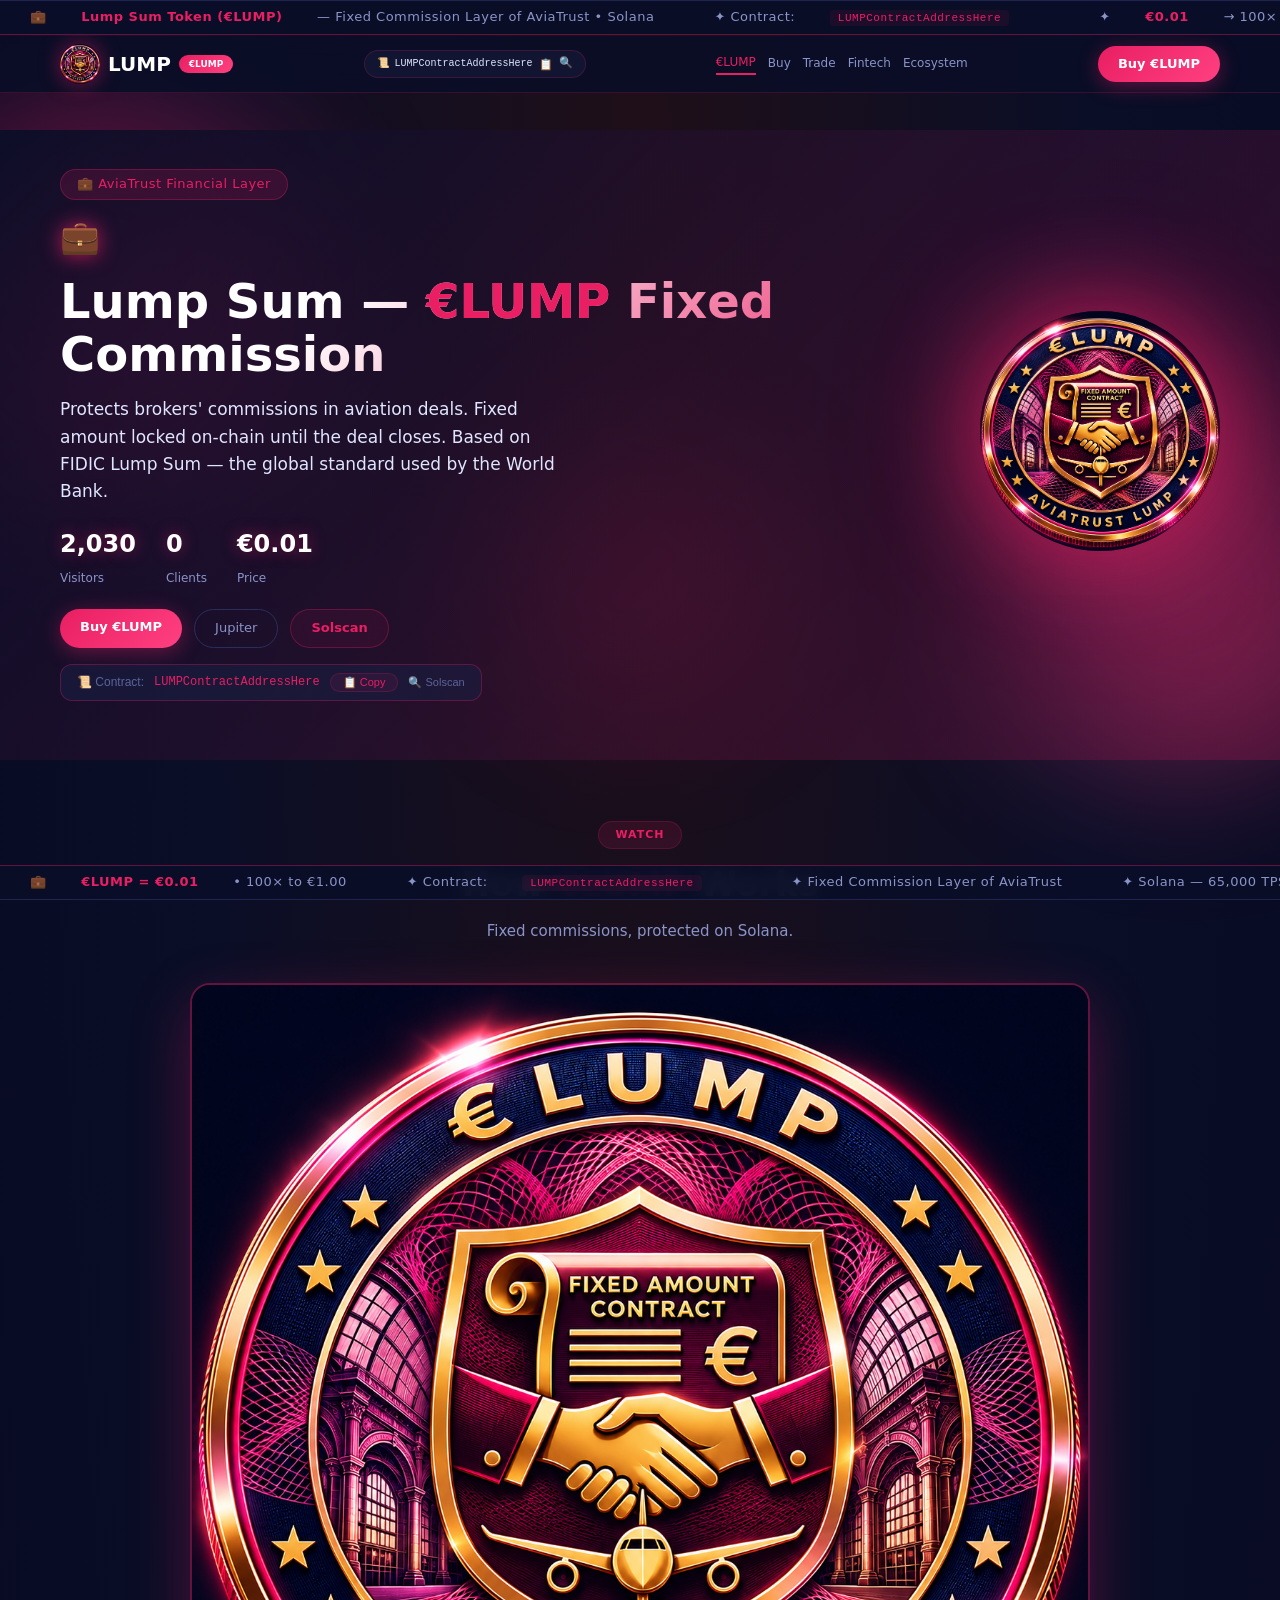
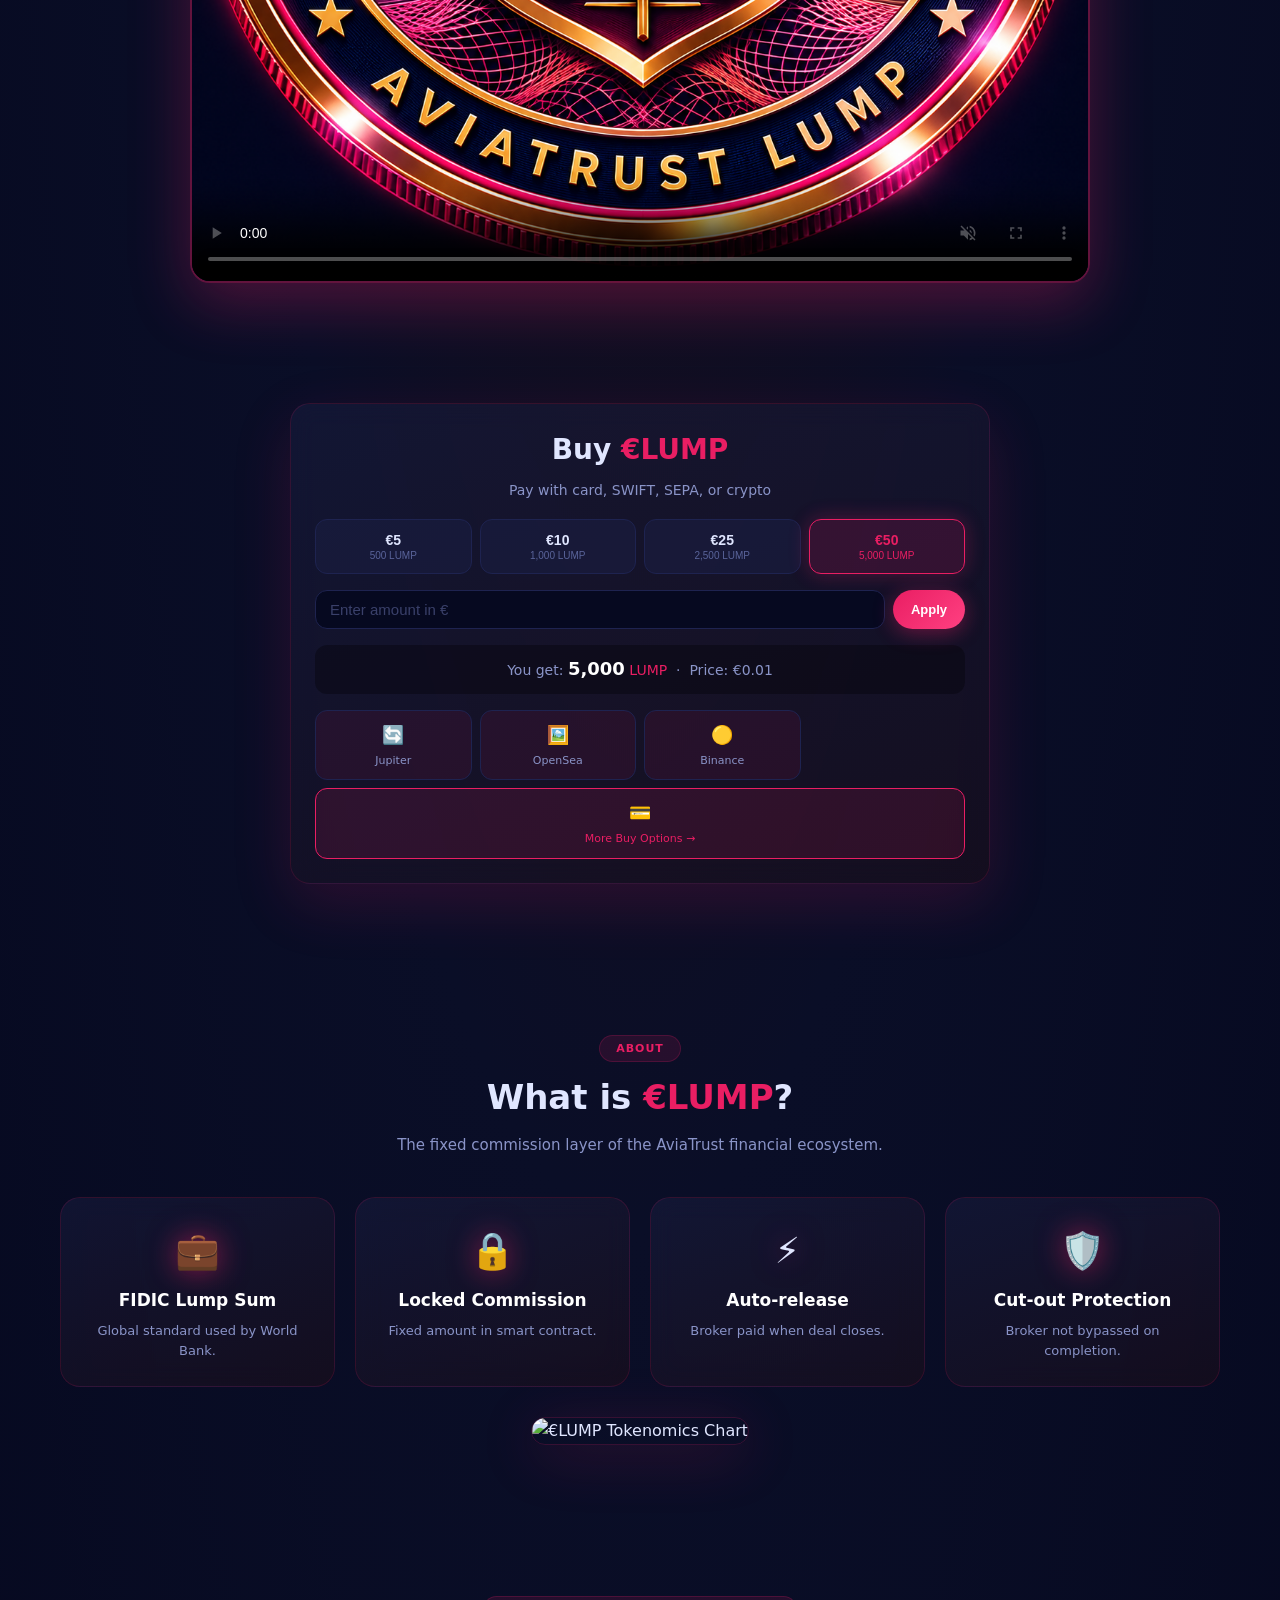
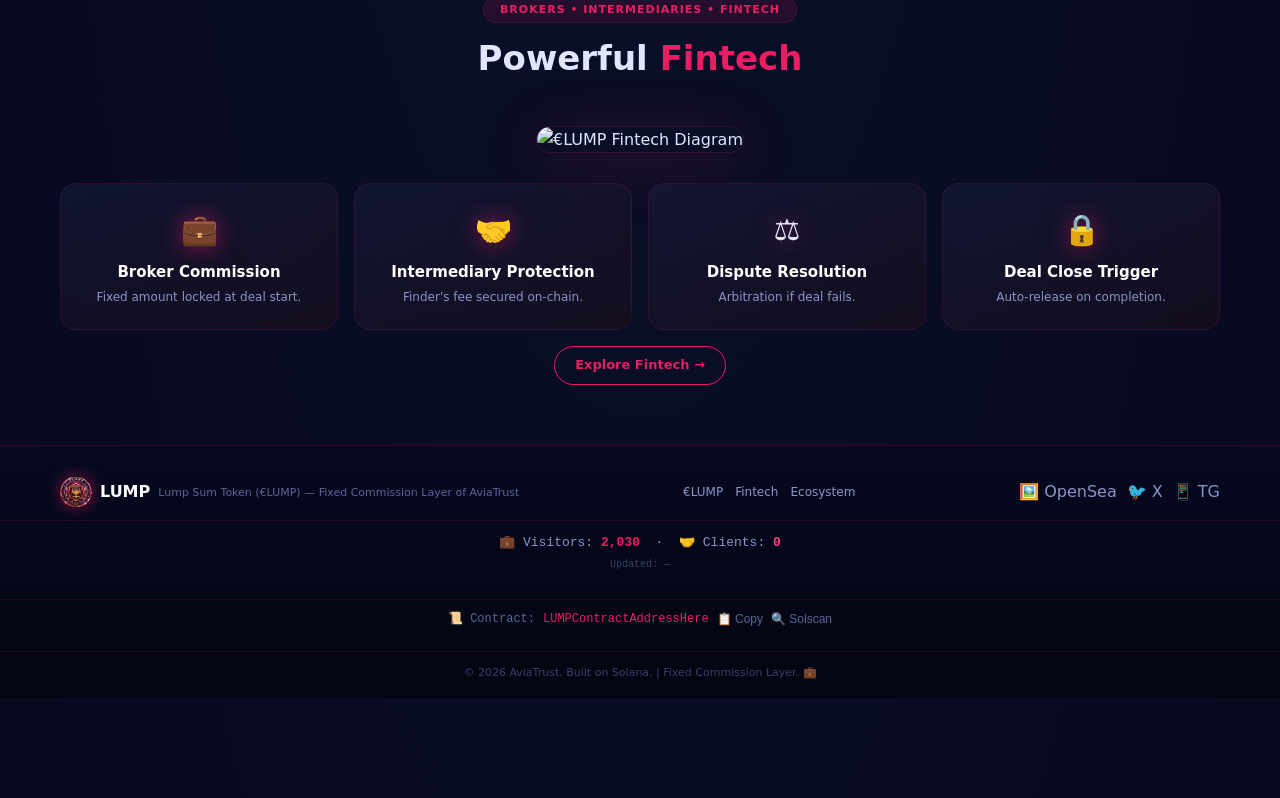
==== index.html @ fe541fc1 "Create index.html" ====
<!DOCTYPE html>
<html lang="en">
<head>
<meta charset="UTF-8" />
<meta name="viewport" content="width=device-width, initial-scale=1.0"/>
<title>Lump Sum Token (€LUMP) — Fixed Commission Layer of AviaTrust</title>
<meta name="description" content="Lump Sum Token on Solana. Protects broker commissions in aviation deals. Based on FIDIC Lump Sum standard. €0.01 → target ×100." />
<link rel="icon" href="lump_logo.png" />
<link rel="stylesheet" href="ai-agent.css" />
<style>
* { margin: 0; padding: 0; box-sizing: border-box; }
body {
  font-family: 'Segoe UI', system-ui, sans-serif;
  background: radial-gradient(ellipse at top, #1F0F18 0%, #0A0E27 50%, #060920 100%);
  color: #E0E6FF; line-height: 1.6; overflow-x: hidden;
  padding-top: 130px; padding-bottom: 60px;
}
.container { max-width: 1200px; margin: 0 auto; padding: 0 20px; }

.orb { position: fixed; border-radius: 50%; pointer-events: none; filter: blur(80px); opacity: 0.4; z-index: 0; }
.orb-1 { width: 400px; height: 400px; background: #E91E63; top: 10%; left: -100px; }
.orb-2 { width: 350px; height: 350px; background: #FF4081; bottom: 15%; right: -80px; }
.orb-3 { width: 250px; height: 250px; background: #E91E63; top: 50%; left: 40%; opacity: 0.2; }

.ticker { position: fixed; left: 0; width: 100%; z-index: 1000; background: rgba(10, 14, 39, 0.95); border-top: 1px solid #1E2350; border-bottom: 1px solid #1E2350; overflow: hidden; padding: 6px 0; backdrop-filter: blur(8px); }
.ticker-top { top: 0; border-bottom: 1px solid rgba(233,30,99,0.4); }
.ticker-bottom { bottom: 0; border-top: 1px solid rgba(233,30,99,0.4); }
.ticker-track { display: flex; white-space: nowrap; animation: tickerScroll 45s linear infinite; width: max-content; }
.ticker-track span { margin: 0 30px; font-size: 13px; color: #8A94C8; letter-spacing: 0.5px; flex-shrink: 0; }
.ticker-track .highlight-ticker { color: #E91E63; font-weight: 600; }
.ticker-track .contract-ticker { font-family: 'Courier New', monospace; color: #E91E63; background: rgba(233,30,99,0.08); padding: 2px 8px; border-radius: 4px; font-size: 11px; }
@keyframes tickerScroll { 0% { transform: translateX(0); } 100% { transform: translateX(-50%); } }
.ticker-bottom .ticker-track { animation-duration: 38s; }

header { position: fixed; top: 36px; left: 0; width: 100%; background: rgba(10, 14, 39, 0.92); backdrop-filter: blur(12px); z-index: 900; border-bottom: 1px solid rgba(233,30,99,0.2); padding: 8px 0; }
.header-inner { display: flex; align-items: center; justify-content: space-between; flex-wrap: wrap; gap: 8px; }
.logo { display: flex; align-items: center; gap: 8px; }
.logo img { height: 40px; width: auto; border-radius: 50%; box-shadow: 0 0 20px rgba(233,30,99,0.5); }
.logo-text { font-size: 20px; font-weight: 700; color: #fff; }
.logo-badge { font-size: 9px; background: linear-gradient(135deg, #E91E63, #FF4081); color: #fff; padding: 2px 10px; border-radius: 20px; font-weight: 700; text-transform: uppercase; }
.header-contract { font-size: 10px; color: #5A649A; background: rgba(26,30,65,0.5); padding: 4px 12px; border-radius: 20px; border: 1px solid rgba(233,30,99,0.2); display: inline-flex; align-items: center; gap: 6px; font-family: 'Courier New', monospace; }
.header-contract .addr { color: #E0E6FF; }
.header-contract .copy-btn { background: transparent; border: none; color: #5A649A; cursor: pointer; font-size: 11px; }
.header-contract .copy-btn:hover { color: #E91E63; }
.header-contract .solscan-link { color: #5A649A; text-decoration: none; font-size: 11px; }
.header-contract .solscan-link:hover { color: #E91E63; }

nav { display: flex; gap: 12px; align-items: center; flex-wrap: wrap; }
nav a { color: #8A94C8; text-decoration: none; font-size: 12px; font-weight: 500; transition: 0.3s; }
nav a:hover { color: #E91E63; }
nav a.active { color: #E91E63; border-bottom: 2px solid #E91E63; }

.btn-primary { background: linear-gradient(135deg, #E91E63 0%, #FF4081 100%); color: #fff; padding: 8px 20px; border-radius: 30px; font-weight: 700; text-decoration: none; transition: 0.3s; border: none; cursor: pointer; display: inline-block; font-size: 13px; box-shadow: 0 4px 20px rgba(233,30,99,0.4); }
.btn-primary:hover { transform: translateY(-2px); box-shadow: 0 8px 30px rgba(233,30,99,0.7); }
.btn-secondary { background: transparent; color: #E91E63; padding: 8px 20px; border-radius: 30px; font-weight: 600; text-decoration: none; border: 1px solid #E91E63; transition: 0.3s; display: inline-block; font-size: 13px; }
.btn-secondary:hover { background: #E91E63; color: #fff; box-shadow: 0 0 20px rgba(233,30,99,0.5); }
.btn-outline { background: transparent; color: #8A94C8; padding: 8px 20px; border-radius: 30px; font-weight: 500; text-decoration: none; border: 1px solid #2A2F5A; transition: 0.3s; display: inline-block; font-size: 13px; }
.btn-outline:hover { border-color: #E91E63; color: #fff; }
.btn-glass { background: rgba(233,30,99, 0.08); backdrop-filter: blur(10px); color: #E91E63; padding: 8px 20px; border-radius: 30px; font-weight: 600; text-decoration: none; border: 1px solid rgba(233,30,99,0.3); transition: 0.3s; display: inline-block; font-size: 13px; }
.btn-glass:hover { background: rgba(233,30,99,0.2); box-shadow: 0 0 25px rgba(233,30,99,0.4); }

.hero { padding: 20px 0 40px; position: relative; z-index: 1; min-height: 70vh; display: flex; align-items: center; background-image: url('lump_hero_bg.png'); background-size: cover; background-position: center; background-attachment: fixed; }
.hero::before { content: ''; position: absolute; top: 0; left: 0; right: 0; bottom: 0; background: linear-gradient(135deg, rgba(10,14,39,0.92) 0%, rgba(233,30,99,0.2) 100%); z-index: -1; }
.hero-inner { display: flex; align-items: center; gap: 40px; position: relative; z-index: 1; }
.hero-content { flex: 1; }
.hero-tag { display: inline-block; background: rgba(233,30,99,0.15); color: #E91E63; padding: 4px 16px; border-radius: 20px; font-size: 13px; font-weight: 500; letter-spacing: 0.5px; margin-bottom: 12px; border: 1px solid rgba(233,30,99,0.3); }
.hero h1 { font-size: 48px; font-weight: 800; line-height: 1.1; margin-bottom: 16px; background: linear-gradient(135deg, #fff 30%, #E91E63 100%); -webkit-background-clip: text; -webkit-text-fill-color: transparent; background-clip: text; }
.hero h1 .highlight { color: #E91E63; -webkit-text-fill-color: #E91E63; }
.hero .plane-icon { display: block; font-size: 32px; color: #E91E63; margin-bottom: 12px; text-shadow: 0 0 20px rgba(233,30,99,0.8); }
.hero p { font-size: 17px; color: #E0E6FF; max-width: 520px; margin-bottom: 20px; }
.hero-stats { display: flex; gap: 30px; margin-bottom: 20px; flex-wrap: wrap; }
.stat-number { display: block; font-size: 24px; font-weight: 700; color: #fff; text-shadow: 0 0 15px rgba(233,30,99,0.5); }
.stat-label { font-size: 12px; color: #8A94C8; }
.hero-actions { display: flex; gap: 12px; flex-wrap: wrap; }

.contract-hero { margin-top: 16px; padding: 8px 16px; background: rgba(26,30,65,0.6); border-radius: 12px; border: 1px solid rgba(233,30,99,0.3); display: inline-flex; align-items: center; gap: 10px; flex-wrap: wrap; font-size: 12px; font-family: 'Courier New', monospace; }
.contract-hero .label { color: #5A649A; font-family: 'Segoe UI', sans-serif; }
.contract-hero .addr { color: #E91E63; }
.contract-hero .copy-btn { background: rgba(233,30,99,0.08); border: 1px solid rgba(233,30,99,0.2); color: #E91E63; padding: 2px 12px; border-radius: 16px; cursor: pointer; font-size: 11px; transition: 0.2s; font-family: 'Segoe UI', sans-serif; }
.contract-hero .copy-btn:hover { background: rgba(233,30,99,0.2); }
.contract-hero .solscan-link { color: #5A649A; text-decoration: none; font-size: 11px; font-family: 'Segoe UI', sans-serif; }
.contract-hero .solscan-link:hover { color: #fff; }

.hero-visual { flex: 0 0 240px; text-align: center; }
.hero-coin { width: 240px; height: 240px; border-radius: 50%; object-fit: cover; box-shadow: 0 0 100px rgba(233,30,99,0.7), 0 0 150px rgba(233,30,99,0.4); animation: floatCoin 4s ease-in-out infinite; }
@keyframes floatCoin { 0%, 100% { transform: translateY(0) rotate(0deg); } 50% { transform: translateY(-15px) rotate(5deg); } }

.video-section { padding: 60px 0; position: relative; z-index: 1; }
.video-wrapper { max-width: 900px; margin: 0 auto; border-radius: 20px; overflow: hidden; border: 2px solid rgba(233,30,99,0.4); box-shadow: 0 20px 60px rgba(233,30,99,0.3); transition: 0.3s; }
.video-wrapper:hover { box-shadow: 0 20px 80px rgba(233,30,99,0.6); transform: translateY(-4px); border-color: #E91E63; }
.video-wrapper video { width: 100%; display: block; }

.quick-buy { max-width: 700px; margin: 0 auto 30px; background: linear-gradient(160deg, rgba(26,30,65,0.6) 0%, rgba(31,15,24,0.6) 100%); border: 1px solid rgba(233,30,99,0.3); border-radius: 24px; padding: 28px 32px; backdrop-filter: blur(12px); text-align: center; box-shadow: 0 20px 60px rgba(233,30,99,0.15); }
.quick-buy h2 { font-size: 28px; margin-bottom: 6px; }
.quick-buy h2 .highlight { color: #E91E63; }
.quick-buy .sub { color: #8A94C8; margin-bottom: 18px; font-size: 14px; }
.buy-amount-grid { display: grid; grid-template-columns: repeat(4, 1fr); gap: 8px; margin-bottom: 16px; }
.buy-amount-btn { background: rgba(26,30,65,0.6); border: 1px solid #1E2350; border-radius: 12px; padding: 12px 6px; color: #E0E6FF; font-size: 14px; font-weight: 600; cursor: pointer; transition: 0.3s; }
.buy-amount-btn:hover, .buy-amount-btn.active { border-color: #E91E63; background: rgba(233,30,99,0.15); color: #E91E63; box-shadow: 0 0 20px rgba(233,30,99,0.3); }
.buy-amount-btn small { display: block; font-size: 10px; font-weight: 400; color: #5A649A; margin-top: 2px; }
.buy-amount-btn.active small { color: #E91E63; }
.buy-custom-row { display: flex; gap: 8px; margin-bottom: 16px; }
.buy-custom-row input { flex: 1; padding: 10px 14px; border-radius: 12px; border: 1px solid #1E2350; background: #060920; color: #fff; font-size: 15px; outline: none; min-width: 0; }
.buy-custom-row input:focus { border-color: #E91E63; }
.buy-custom-row input::placeholder { color: #3A406A; }
.buy-total { background: rgba(0,0,0,0.3); border-radius: 12px; padding: 10px; margin-bottom: 16px; font-size: 14px; color: #8A94C8; }
.buy-total strong { color: #fff; font-size: 18px; }
.buy-links-grid { display: grid; grid-template-columns: repeat(4, 1fr); gap: 8px; margin-top: 12px; }
.buy-links-grid a { background: rgba(233,30,99,0.08); border: 1px solid #1E2350; border-radius: 12px; padding: 10px 6px; color: #8A94C8; text-decoration: none; font-size: 11px; transition: 0.3s; text-align: center; }
.buy-links-grid a:hover { border-color: #E91E63; color: #E91E63; background: rgba(233,30,99,0.05); }
.buy-links-grid a .icon { display: block; font-size: 18px; margin-bottom: 2px; }

section { padding: 60px 0; position: relative; z-index: 1; }
.section-header { text-align: center; margin-bottom: 40px; }
.section-tag { display: inline-block; background: rgba(233,30,99,0.12); color: #E91E63; padding: 4px 16px; border-radius: 20px; font-size: 11px; font-weight: 600; text-transform: uppercase; letter-spacing: 1px; border: 1px solid rgba(233,30,99,0.2); }
.section-header h2 { font-size: 34px; font-weight: 700; margin: 8px 0; }
.section-header h2 .highlight { color: #E91E63; }
.section-header p { color: #8A94C8; max-width: 600px; margin: 0 auto; font-size: 15px; }

.glass-card { background: linear-gradient(160deg, rgba(26, 30, 65, 0.5) 0%, rgba(31, 15, 24, 0.5) 100%); backdrop-filter: blur(12px); border: 1px solid rgba(233,30,99,0.15); border-radius: 20px; padding: 24px 24px; transition: 0.4s; }
.glass-card:hover { border-color: rgba(233,30,99,0.4); transform: translateY(-4px); box-shadow: 0 20px 40px rgba(233,30,99,0.15); }

.about-grid { display: grid; grid-template-columns: repeat(auto-fit, minmax(200px, 1fr)); gap: 20px; }
.about-card { text-align: center; padding: 24px; }
.about-icon { font-size: 36px; margin-bottom: 8px; filter: drop-shadow(0 0 15px rgba(233,30,99,0.6)); }
.about-card h3 { font-size: 17px; margin-bottom: 6px; color: #fff; }
.about-card p { font-size: 13px; color: #8A94C8; }

.rwa-grid { display: grid; grid-template-columns: repeat(auto-fit, minmax(220px, 1fr)); gap: 16px; }
.rwa-card { background: linear-gradient(160deg, rgba(26,30,65,0.5), rgba(31,15,24,0.5)); border: 1px solid rgba(233,30,99,0.15); border-radius: 16px; padding: 22px 18px; text-align: center; transition: 0.3s; }
.rwa-card:hover { border-color: #E91E63; transform: translateY(-4px); box-shadow: 0 15px 30px rgba(233,30,99,0.2); }
.rwa-card .rwa-icon { font-size: 30px; margin-bottom: 6px; filter: drop-shadow(0 0 12px rgba(233,30,99,0.6)); }
.rwa-card h4 { color: #fff; font-size: 15px; }
.rwa-card p { color: #8A94C8; font-size: 12px; margin-top: 4px; }

.image-block { max-width: 900px; margin: 30px auto; text-align: center; }
.image-block img { max-width: 100%; border-radius: 20px; border: 1px solid rgba(233,30,99,0.2); box-shadow: 0 10px 60px rgba(233,30,99,0.2); }

footer { background: linear-gradient(180deg, #060920 0%, #030510 100%); padding: 30px 0 16px; position: relative; z-index: 1; border-top: 1px solid rgba(233,30,99,0.2); margin-bottom: 40px; }
.footer-inner { display: flex; justify-content: space-between; align-items: center; flex-wrap: wrap; gap: 12px; }
.footer-brand { display: flex; align-items: center; gap: 8px; }
.footer-brand img { height: 32px; width: auto; border-radius: 50%; box-shadow: 0 0 15px rgba(233,30,99,0.5); }
.footer-brand .logo-text { font-size: 16px; }
.footer-brand p { font-size: 11px; color: #5A649A; margin-top: 2px; }
.footer-links { display: flex; gap: 12px; flex-wrap: wrap; }
.footer-links a { color: #8A94C8; text-decoration: none; font-size: 12px; }
.footer-links a:hover { color: #E91E63; }
.footer-social { display: flex; gap: 10px; }
.footer-social a { color: #8A94C8; text-decoration: none; font-size: 16px; }
.footer-social a:hover { color: #E91E63; }

.footer-counter { text-align: center; padding: 12px 0; border-top: 1px solid rgba(233,30,99,0.15); margin-top: 12px; font-size: 13px; color: #8A94C8; font-family: 'Courier New', monospace; }
.footer-counter .counter-visitors { color: #E91E63; font-weight: 600; }
.footer-counter .counter-clients { color: #FF4081; font-weight: 600; }
.footer-counter .time { font-size: 10px; color: #3A406A; }

.footer-contract { text-align: center; padding: 10px 0; border-top: 1px solid rgba(233,30,99,0.15); margin-top: 12px; font-size: 12px; color: #5A649A; display: flex; align-items: center; justify-content: center; gap: 8px; flex-wrap: wrap; font-family: 'Courier New', monospace; }
.footer-contract .addr { color: #E91E63; }
.footer-contract .copy-btn { background: transparent; border: none; color: #5A649A; cursor: pointer; font-size: 12px; font-family: 'Segoe UI', sans-serif; }
.footer-contract .copy-btn:hover { color: #E91E63; }
.footer-contract .solscan-link { color: #5A649A; text-decoration: none; font-size: 12px; font-family: 'Segoe UI', sans-serif; }
.footer-contract .solscan-link:hover { color: #fff; }
.footer-bottom { text-align: center; padding-top: 12px; border-top: 1px solid rgba(233,30,99,0.15); margin-top: 12px; font-size: 11px; color: #3A406A; }

@media (max-width: 768px) {
  body { padding-top: 180px; }
  header { top: 34px; padding: 6px 0; }
  .header-inner { flex-direction: column; align-items: stretch; }
  .header-contract { font-size: 9px; padding: 2px 8px; justify-content: center; }
  nav { justify-content: center; gap: 6px; }
  nav a { font-size: 10px; }
  .hero { padding: 10px 0 30px; background-attachment: scroll; }
  .hero-inner { flex-direction: column; text-align: center; }
  .hero h1 { font-size: 32px; }
  .hero-stats { justify-content: center; gap: 14px; }
  .hero-actions { justify-content: center; }
  .contract-hero { justify-content: center; font-size: 10px; }
  .hero-visual { flex: 0 0 160px; }
  .hero-coin { width: 160px; height: 160px; }
  .quick-buy { padding: 16px; }
  .buy-amount-grid { grid-template-columns: repeat(2, 1fr); }
  .buy-links-grid { grid-template-columns: 1fr 1fr; }
  .buy-custom-row { flex-direction: column; }
  section { padding: 30px 0; }
  .footer-inner { flex-direction: column; text-align: center; }
  .footer-contract { font-size: 10px; flex-direction: column; gap: 4px; }
}
@media (max-width: 480px) {
  .hero h1 { font-size: 26px; }
  .hero-stats { gap: 8px; }
  .stat-number { font-size: 16px; }
  .buy-amount-grid { grid-template-columns: 1fr 1fr; }
  .buy-links-grid { grid-template-columns: 1fr; }
  .header-contract { display: none; }
  .orb { display: none; }
}
</style>
</head>
<body>

<div class="orb orb-1"></div>
<div class="orb orb-2"></div>
<div class="orb orb-3"></div>

<div class="ticker ticker-top">
  <div class="ticker-track">
    <span>💼 <span class="highlight-ticker">Lump Sum Token (€LUMP)</span> — Fixed Commission Layer of AviaTrust • Solana</span>
    <span>✦ Contract: <span class="contract-ticker">LUMPContractAddressHere</span></span>
    <span>✦ <span class="highlight-ticker">€0.01</span> → 100× to €1.00</span>
    <span>✦ Token-2022 • 1% Transfer Fee</span>
    <span>✦ FIDIC Lump Sum • Broker Protection</span>
    <span>✦ SWIFT • SEPA • CIPS • UPI • PIX</span>
    <span>💼 <span class="highlight-ticker">Lump Sum Token (€LUMP)</span> — Fixed Commission Layer of AviaTrust • Solana</span>
    <span>✦ Contract: <span class="contract-ticker">LUMPContractAddressHere</span></span>
    <span>✦ <span class="highlight-ticker">€0.01</span> → 100× to €1.00</span>
    <span>✦ Token-2022 • 1% Transfer Fee</span>
    <span>✦ FIDIC Lump Sum • Broker Protection</span>
    <span>✦ SWIFT • SEPA • CIPS • UPI • PIX</span>
  </div>
</div>

<header>
  <div class="container header-inner">
    <div class="logo">
      <img src="lump_logo.png" alt="€LUMP Logo" />
      <span class="logo-text">LUMP</span>
      <span class="logo-badge">€LUMP</span>
    </div>
    <div class="header-contract">
      📜 <span class="addr">LUMPContractAddressHere</span>
      <button onclick="navigator.clipboard.writeText('LUMPContractAddressHere')" class="copy-btn">📋</button>
      <a href="https://solscan.io/token/LUMPContractAddressHere" target="_blank" class="solscan-link">🔍</a>
    </div>
    <nav>
      <a href="index.html" class="active">€LUMP</a>
      <a href="buy.html">Buy</a>
      <a href="trade.html">Trade</a>
      <a href="fintech2.html">Fintech</a>
      <a href="ecosystem.html">Ecosystem</a>
    </nav>
    <a href="buy.html" class="btn-primary">Buy €LUMP</a>
  </div>
</header>

<section class="hero">
  <div class="container hero-inner">
    <div class="hero-content">
      <div class="hero-tag">💼 AviaTrust Financial Layer</div>
      <span class="plane-icon">💼</span>
      <h1>Lump Sum — <span class="highlight">€LUMP</span> Fixed Commission</h1>
      <p>Protects brokers' commissions in aviation deals. Fixed amount locked on-chain until the deal closes. Based on FIDIC Lump Sum — the global standard used by the World Bank.</p>
      <div class="hero-stats">
        <div class="stat"><span class="stat-number counter-visitors">2,030</span><span class="stat-label">Visitors</span></div>
        <div class="stat"><span class="stat-number counter-clients">0</span><span class="stat-label">Clients</span></div>
        <div class="stat"><span class="stat-number">€0.01</span><span class="stat-label">Price</span></div>
      </div>
      <div class="hero-actions">
        <a href="buy.html" class="btn-primary">Buy €LUMP</a>
        <a href="https://jup.ag/tokens/LUMPContractAddressHere" target="_blank" class="btn-outline">Jupiter</a>
        <a href="https://solscan.io/token/LUMPContractAddressHere" target="_blank" class="btn-glass">Solscan</a>
      </div>
      <div class="contract-hero">
        <span class="label">📜 Contract:</span>
        <span class="addr">LUMPContractAddressHere</span>
        <button onclick="navigator.clipboard.writeText('LUMPContractAddressHere')" class="copy-btn">📋 Copy</button>
        <a href="https://solscan.io/token/LUMPContractAddressHere" target="_blank" class="solscan-link">🔍 Solscan</a>
      </div>
    </div>
    <div class="hero-visual">
      <img src="lump_coin.png" alt="€LUMP Coin" class="hero-coin" onerror="this.onerror=null;this.src='lump_logo.png';" />
    </div>
  </div>
</section>

<section class="video-section">
  <div class="container">
    <div class="section-header">
      <span class="section-tag">Watch</span>
      <h2>How <span class="highlight">€LUMP</span> Works</h2>
      <p>Fixed commissions, protected on Solana.</p>
    </div>
    <div class="video-wrapper">
      <video controls autoplay muted loop playsinline poster="lump_logo.png">
        <source src="lump_promo_video.mp4" type="video/mp4">
      </video>
    </div>
  </div>
</section>

<section id="buy">
  <div class="container">
    <div class="quick-buy glass-card">
      <h2>Buy <span class="highlight">€LUMP</span></h2>
      <p class="sub">Pay with card, SWIFT, SEPA, or crypto</p>
      <div class="buy-amount-grid">
        <button class="buy-amount-btn" data-usd="5">€5 <small>500 LUMP</small></button>
        <button class="buy-amount-btn" data-usd="10">€10 <small>1,000 LUMP</small></button>
        <button class="buy-amount-btn" data-usd="25">€25 <small>2,500 LUMP</small></button>
        <button class="buy-amount-btn active" data-usd="50">€50 <small>5,000 LUMP</small></button>
      </div>
      <div class="buy-custom-row">
        <input type="number" id="customAmount" placeholder="Enter amount in €" min="1" />
        <button class="btn-primary" id="setCustomBtn" style="padding: 10px 18px;">Apply</button>
      </div>
      <div class="buy-total">
        You get: <strong id="totalLUMP">5,000</strong> <span style="color:#E91E63;">LUMP</span>
        &nbsp;·&nbsp; Price: <span id="displayPrice">€0.01</span>
      </div>
      <div class="buy-links-grid">
        <a href="https://jup.ag/tokens/LUMPContractAddressHere" target="_blank"><span class="icon">🔄</span> Jupiter</a>
        <a href="https://opensea.io/token/solana/LUMPContractAddressHere" target="_blank"><span class="icon">🖼️</span> OpenSea</a>
        <a href="https://app.binance.com/uni-qr/web3-token-details?tokenCA=LUMPContractAddressHere" target="_blank"><span class="icon">🟡</span> Binance</a>
        <a href="buy.html" style="grid-column: span 4; background: rgba(233,30,99,0.12); border-color: #E91E63; color: #E91E63;"><span class="icon">💳</span> More Buy Options →</a>
      </div>
    </div>
  </div>
</section>

<section id="about">
  <div class="container">
    <div class="section-header">
      <span class="section-tag">About</span>
      <h2>What is <span class="highlight">€LUMP</span>?</h2>
      <p>The fixed commission layer of the AviaTrust financial ecosystem.</p>
    </div>
    <div class="about-grid">
      <div class="about-card glass-card"><div class="about-icon">💼</div><h3>FIDIC Lump Sum</h3><p>Global standard used by World Bank.</p></div>
      <div class="about-card glass-card"><div class="about-icon">🔒</div><h3>Locked Commission</h3><p>Fixed amount in smart contract.</p></div>
      <div class="about-card glass-card"><div class="about-icon">⚡</div><h3>Auto-release</h3><p>Broker paid when deal closes.</p></div>
      <div class="about-card glass-card"><div class="about-icon">🛡️</div><h3>Cut-out Protection</h3><p>Broker not bypassed on completion.</p></div>
    </div>
    <div class="image-block">
      <img src="lump_chart.png" alt="€LUMP Tokenomics Chart" />
    </div>
  </div>
</section>

<section id="fintech">
  <div class="container">
    <div class="section-header">
      <span class="section-tag">Brokers • Intermediaries • Fintech</span>
      <h2>Powerful <span class="highlight">Fintech</span></h2>
    </div>
    <div class="image-block">
      <img src="lump_fintech_diagram.png" alt="€LUMP Fintech Diagram" />
    </div>
    <div class="rwa-grid">
      <div class="rwa-card glass-card"><div class="rwa-icon">💼</div><h4>Broker Commission</h4><p>Fixed amount locked at deal start.</p></div>
      <div class="rwa-card glass-card"><div class="rwa-icon">🤝</div><h4>Intermediary Protection</h4><p>Finder's fee secured on-chain.</p></div>
      <div class="rwa-card glass-card"><div class="rwa-icon">⚖️</div><h4>Dispute Resolution</h4><p>Arbitration if deal fails.</p></div>
      <div class="rwa-card glass-card"><div class="rwa-icon">🔒</div><h4>Deal Close Trigger</h4><p>Auto-release on completion.</p></div>
    </div>
    <div style="text-align:center; margin-top:16px;">
      <a href="fintech2.html" class="btn-secondary">Explore Fintech →</a>
    </div>
  </div>
</section>

<div class="ticker ticker-bottom">
  <div class="ticker-track">
    <span>💼 <span class="highlight-ticker">€LUMP = €0.01</span> • 100× to €1.00</span>
    <span>✦ Contract: <span class="contract-ticker">LUMPContractAddressHere</span></span>
    <span>✦ Fixed Commission Layer of AviaTrust</span>
    <span>✦ Solana — 65,000 TPS</span>
    <span>✦ FIDIC Lump Sum • Broker Protection</span>
    <span>✦ 365 Days Liquidity Lock</span>
    <span>💼 <span class="highlight-ticker">€LUMP = €0.01</span> • 100× to €1.00</span>
    <span>✦ Contract: <span class="contract-ticker">LUMPContractAddressHere</span></span>
    <span>✦ Fixed Commission Layer of AviaTrust</span>
    <span>✦ Solana — 65,000 TPS</span>
    <span>✦ FIDIC Lump Sum • Broker Protection</span>
    <span>✦ 365 Days Liquidity Lock</span>
  </div>
</div>

<footer>
  <div class="container footer-inner">
    <div class="footer-brand">
      <img src="lump_logo.png" alt="€LUMP" />
      <span class="logo-text">LUMP</span>
      <p>Lump Sum Token (€LUMP) — Fixed Commission Layer of AviaTrust</p>
    </div>
    <div class="footer-links">
      <a href="index.html">€LUMP</a>
      <a href="fintech1.html">Fintech</a>
      <a href="ecosystem.html">Ecosystem</a>
    </div>
    <div class="footer-social">
      <a href="https://opensea.io/token/solana/LUMPContractAddressHere" target="_blank">🖼️ OpenSea</a>
      <a href="https://x.com/aviatrust" target="_blank">🐦 X</a>
      <a href="https://t.me/aviatrust" target="_blank">📱 TG</a>
    </div>
  </div>

  <div class="footer-counter">
    💼 Visitors: <span class="counter-visitors">2,030</span>
    &nbsp;·&nbsp;
    🤝 Clients: <span class="counter-clients">0</span>
    <br />
    <span class="time counter-visitor-time">Updated: —</span>
  </div>

  <div class="footer-contract">
    📜 Contract: <span class="addr">LUMPContractAddressHere</span>
    <button onclick="navigator.clipboard.writeText('LUMPContractAddressHere')" class="copy-btn">📋 Copy</button>
    <a href="https://solscan.io/token/LUMPContractAddressHere" target="_blank" class="solscan-link">🔍 Solscan</a>
  </div>
  <div class="footer-bottom">
    <p>© 2026 AviaTrust. Built on Solana. | Fixed Commission Layer. 💼</p>
  </div>
</footer>

<script>
document.querySelectorAll('.ticker-track').forEach(track => {
  const content = track.innerHTML;
  track.innerHTML = content + content + content;
});

const price = 0.01;
const priceEl = document.getElementById('displayPrice');
const totalEl = document.getElementById('totalLUMP');
const customInput = document.getElementById('customAmount');
const setCustomBtn = document.getElementById('setCustomBtn');

setInterval(() => {
  const change = (Math.random() - 0.5) * 0.0005;
  const newPrice = Math.max(0.009, Math.min(0.011, price + change));
  priceEl.textContent = '€' + newPrice.toFixed(4);
}, 3000);

const amountBtns = document.querySelectorAll('.buy-amount-btn');
amountBtns.forEach(btn => {
  btn.addEventListener('click', function() {
    amountBtns.forEach(b => b.classList.remove('active'));
    this.classList.add('active');
    updateTotal(parseFloat(this.dataset.usd));
  });
});

setCustomBtn.addEventListener('click', function() {
  const val = parseFloat(customInput.value);
  if (val && val > 0) {
    amountBtns.forEach(b => b.classList.remove('active'));
    updateTotal(val);
  } else { alert('Enter a valid amount'); }
});

customInput.addEventListener('keydown', e => { if (e.key === 'Enter') setCustomBtn.click(); });

function updateTotal(usd) {
  totalEl.textContent = Math.floor(usd / price).toLocaleString();
}

updateTotal(50);

document.querySelectorAll('a[href^="#"]').forEach(anchor => {
  anchor.addEventListener('click', function(e) {
    const href = this.getAttribute('href');
    if (href === '#') return;
    e.preventDefault();
    const target = document.querySelector(href);
    if (target) {
      const top = target.getBoundingClientRect().top + window.pageYOffset - 160;
      window.scrollTo({ top, behavior: 'smooth' });
    }
  });
});
</script>

<script src="counter.js"></script>
<script src="ai-agent.js"></script>

</body>
</html>
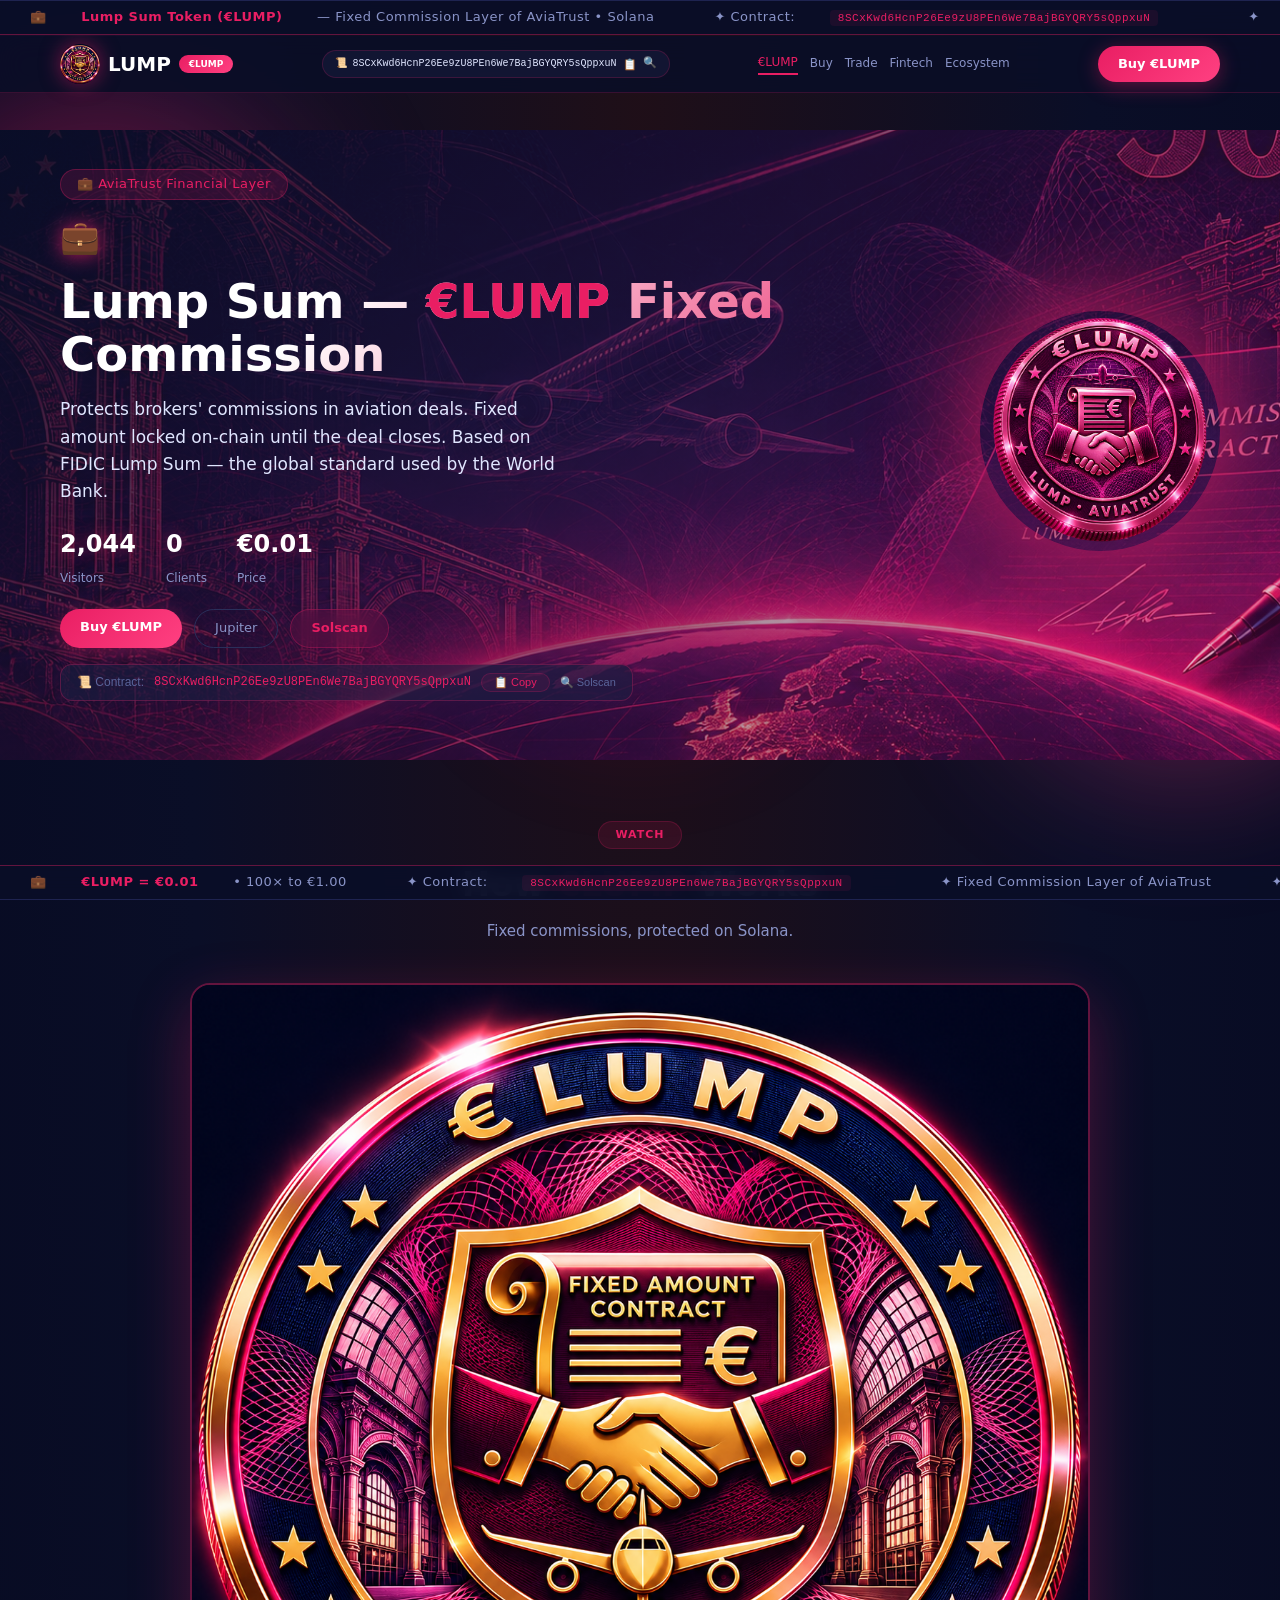
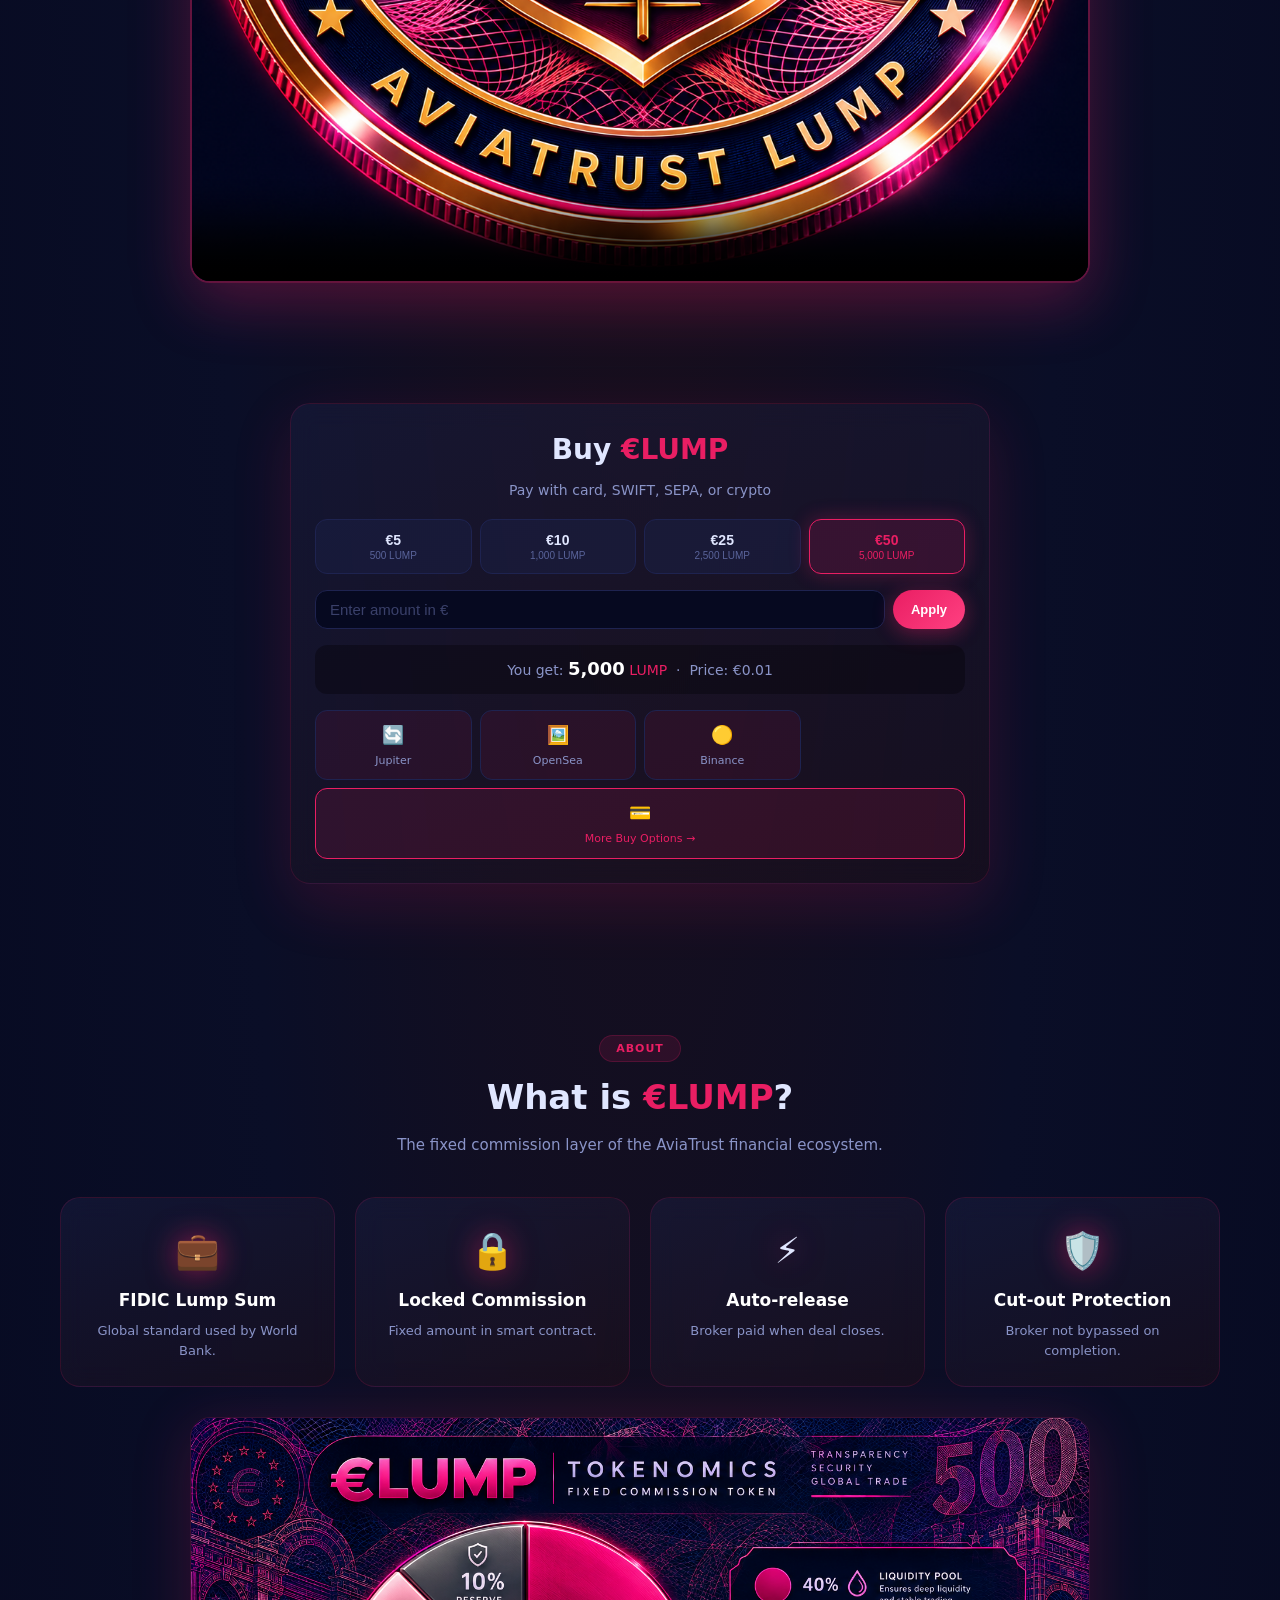
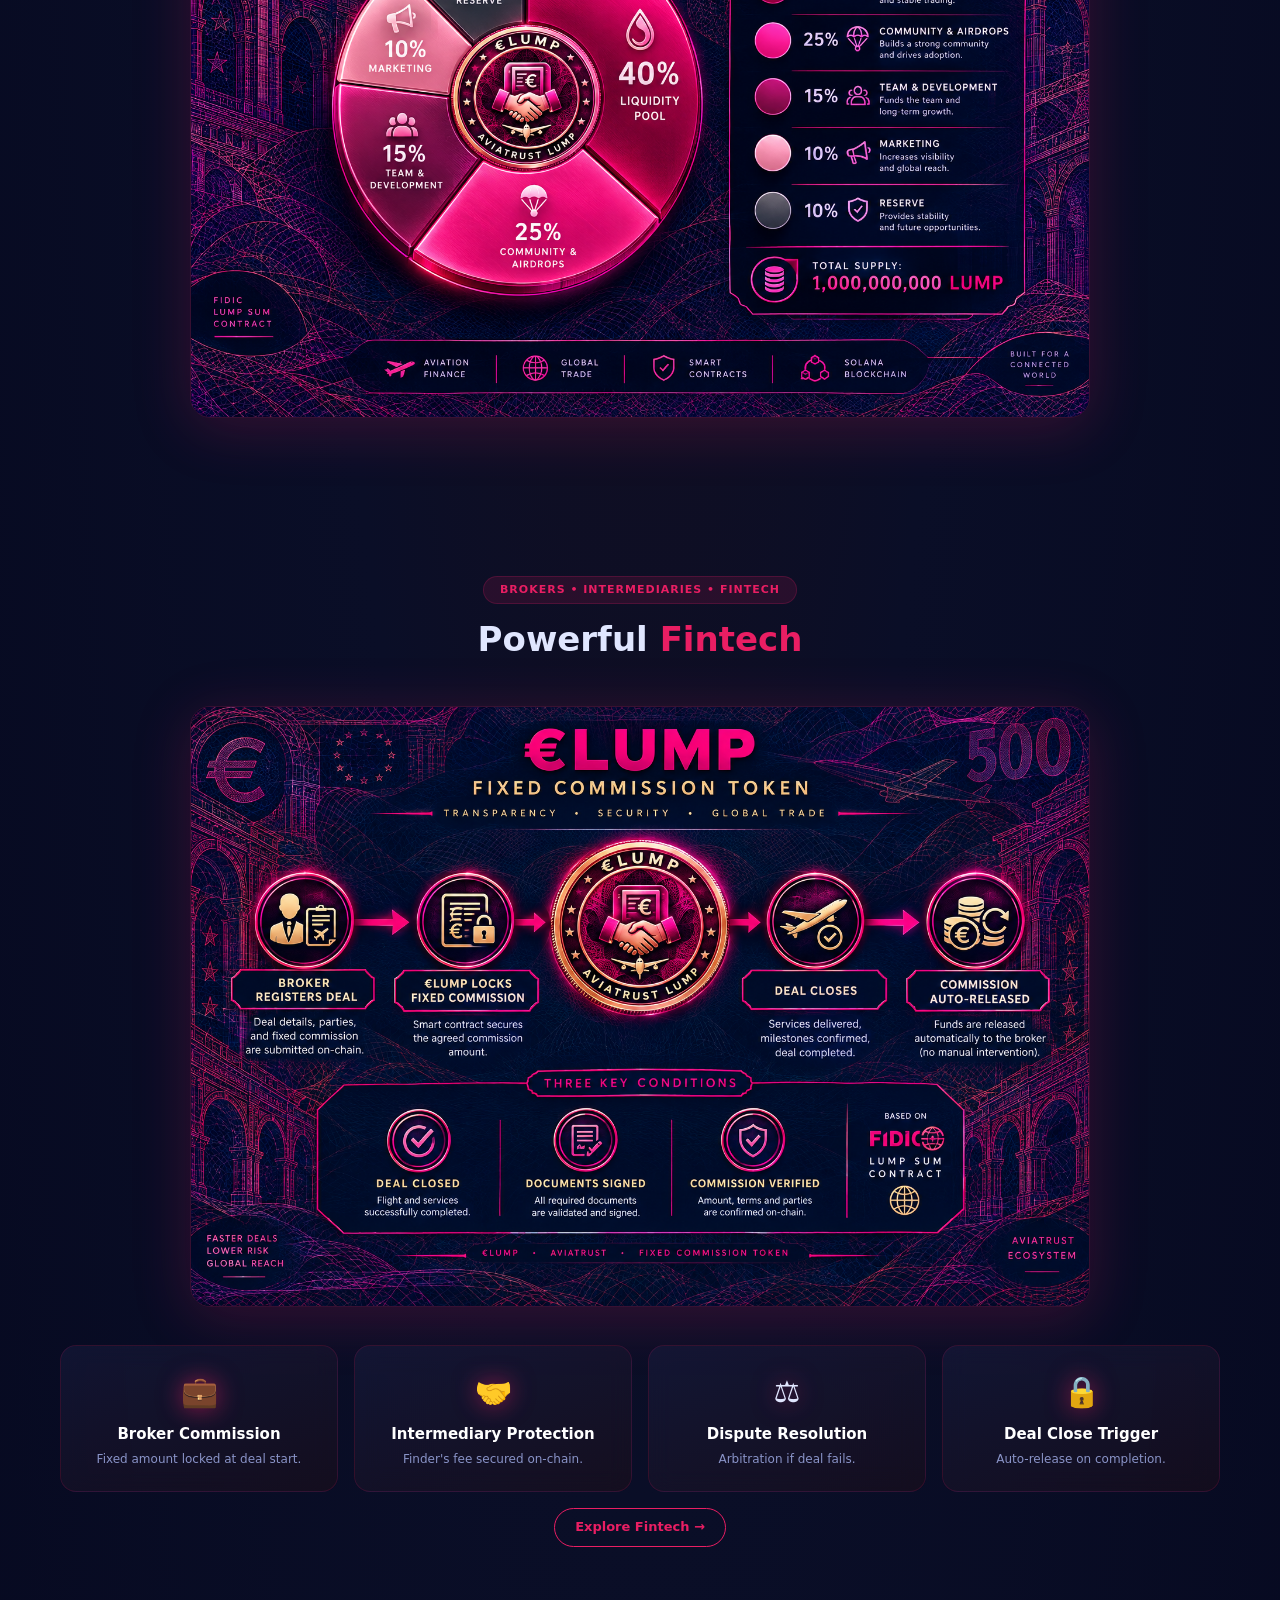
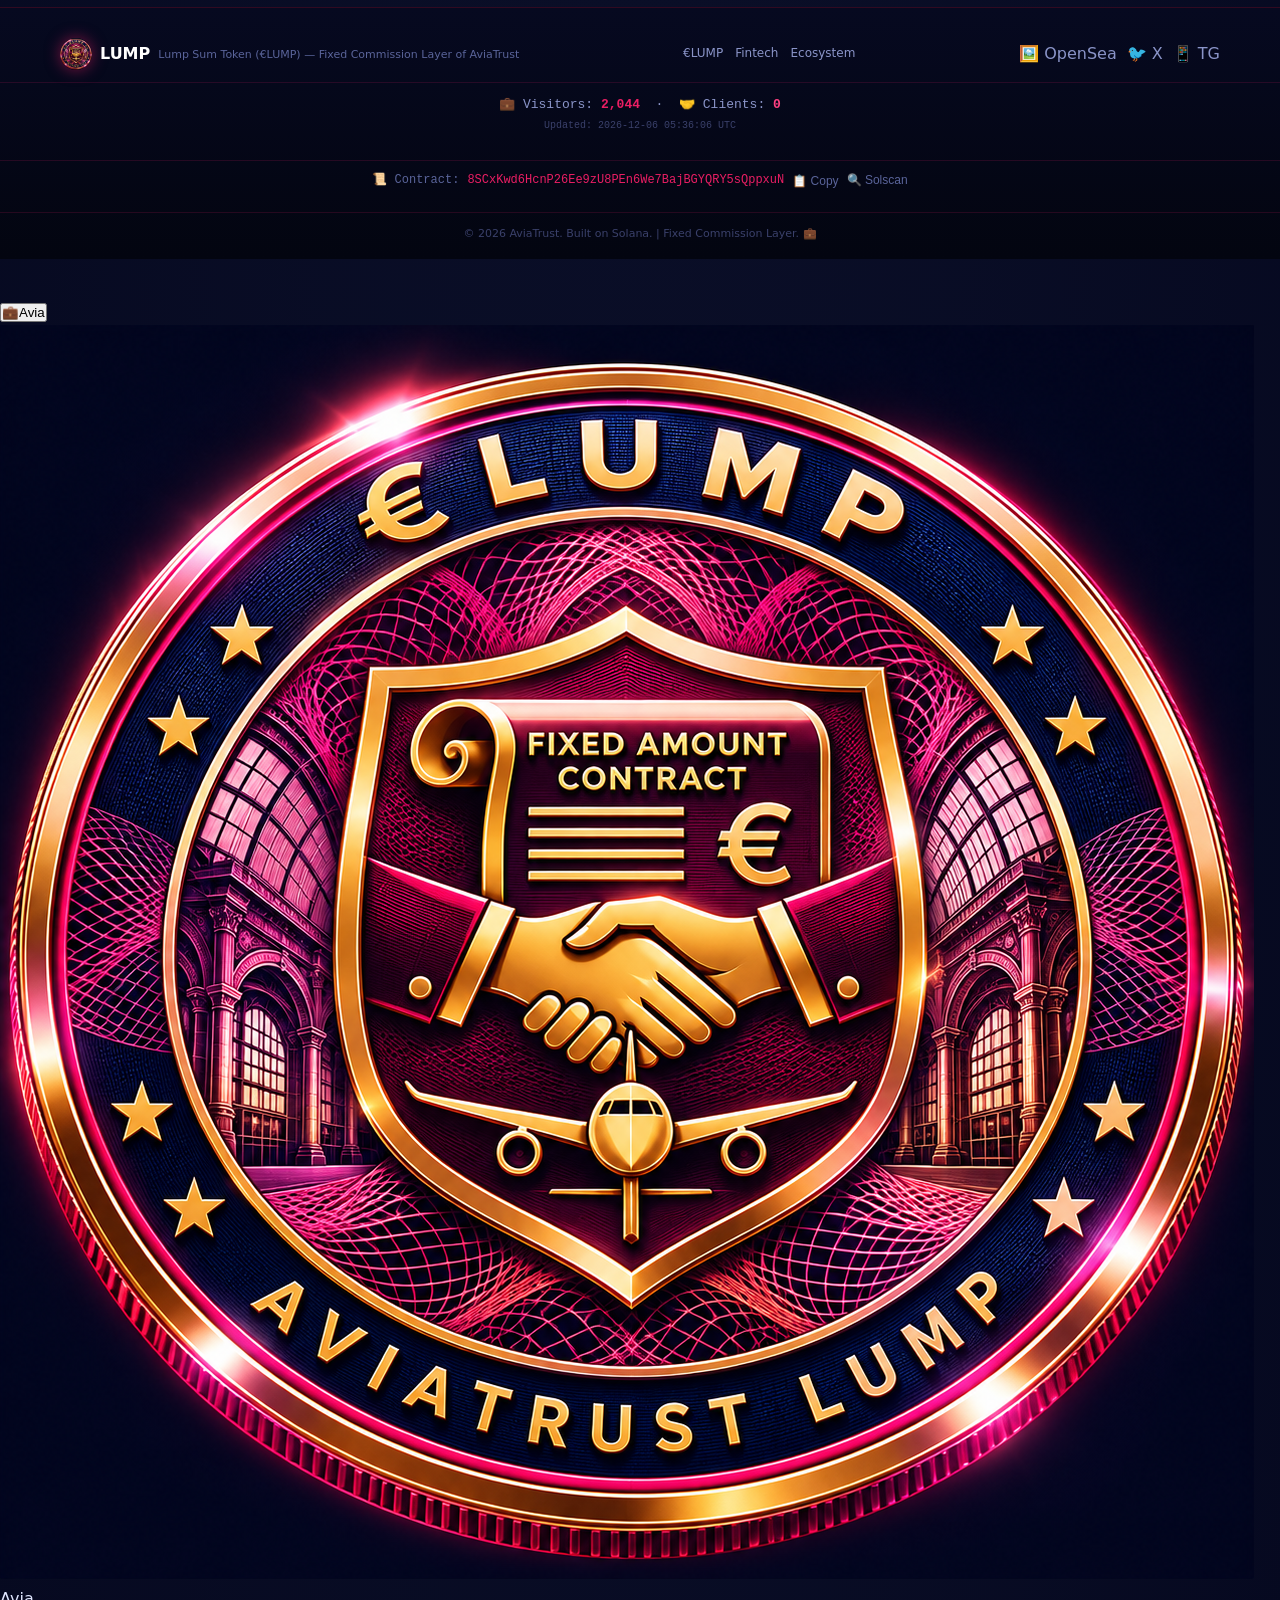
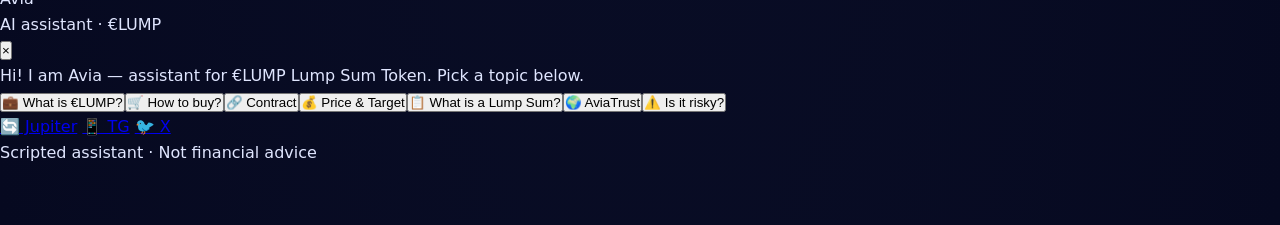
==== commit 01ee5cff: "Update index.html" ====
--- a/index.html
+++ b/index.html
@@ -205,13 +205,13 @@
 <div class="ticker ticker-top">
   <div class="ticker-track">
     <span>💼 <span class="highlight-ticker">Lump Sum Token (€LUMP)</span> — Fixed Commission Layer of AviaTrust • Solana</span>
-    <span>✦ Contract: <span class="contract-ticker">LUMPContractAddressHere</span></span>
+    <span>✦ Contract: <span class="contract-ticker">8SCxKwd6HcnP26Ee9zU8PEn6We7BajBGYQRY5sQppxuN</span></span>
     <span>✦ <span class="highlight-ticker">€0.01</span> → 100× to €1.00</span>
     <span>✦ Token-2022 • 1% Transfer Fee</span>
     <span>✦ FIDIC Lump Sum • Broker Protection</span>
     <span>✦ SWIFT • SEPA • CIPS • UPI • PIX</span>
     <span>💼 <span class="highlight-ticker">Lump Sum Token (€LUMP)</span> — Fixed Commission Layer of AviaTrust • Solana</span>
-    <span>✦ Contract: <span class="contract-ticker">LUMPContractAddressHere</span></span>
+    <span>✦ Contract: <span class="contract-ticker">8SCxKwd6HcnP26Ee9zU8PEn6We7BajBGYQRY5sQppxuN</span></span>
     <span>✦ <span class="highlight-ticker">€0.01</span> → 100× to €1.00</span>
     <span>✦ Token-2022 • 1% Transfer Fee</span>
     <span>✦ FIDIC Lump Sum • Broker Protection</span>
@@ -227,9 +227,9 @@
       <span class="logo-badge">€LUMP</span>
     </div>
     <div class="header-contract">
-      📜 <span class="addr">LUMPContractAddressHere</span>
-      <button onclick="navigator.clipboard.writeText('LUMPContractAddressHere')" class="copy-btn">📋</button>
-      <a href="https://solscan.io/token/LUMPContractAddressHere" target="_blank" class="solscan-link">🔍</a>
+      📜 <span class="addr">8SCxKwd6HcnP26Ee9zU8PEn6We7BajBGYQRY5sQppxuN</span>
+      <button onclick="navigator.clipboard.writeText('8SCxKwd6HcnP26Ee9zU8PEn6We7BajBGYQRY5sQppxuN')" class="copy-btn">📋</button>
+      <a href="https://solscan.io/token/8SCxKwd6HcnP26Ee9zU8PEn6We7BajBGYQRY5sQppxuN" target="_blank" class="solscan-link">🔍</a>
     </div>
     <nav>
       <a href="index.html" class="active">€LUMP</a>
@@ -256,14 +256,14 @@
       </div>
       <div class="hero-actions">
         <a href="buy.html" class="btn-primary">Buy €LUMP</a>
-        <a href="https://jup.ag/tokens/LUMPContractAddressHere" target="_blank" class="btn-outline">Jupiter</a>
-        <a href="https://solscan.io/token/LUMPContractAddressHere" target="_blank" class="btn-glass">Solscan</a>
+        <a href="https://jup.ag/tokens/8SCxKwd6HcnP26Ee9zU8PEn6We7BajBGYQRY5sQppxuN" target="_blank" class="btn-outline">Jupiter</a>
+        <a href="https://solscan.io/token/8SCxKwd6HcnP26Ee9zU8PEn6We7BajBGYQRY5sQppxuN" target="_blank" class="btn-glass">Solscan</a>
       </div>
       <div class="contract-hero">
         <span class="label">📜 Contract:</span>
-        <span class="addr">LUMPContractAddressHere</span>
-        <button onclick="navigator.clipboard.writeText('LUMPContractAddressHere')" class="copy-btn">📋 Copy</button>
-        <a href="https://solscan.io/token/LUMPContractAddressHere" target="_blank" class="solscan-link">🔍 Solscan</a>
+        <span class="addr">8SCxKwd6HcnP26Ee9zU8PEn6We7BajBGYQRY5sQppxuN</span>
+        <button onclick="navigator.clipboard.writeText('8SCxKwd6HcnP26Ee9zU8PEn6We7BajBGYQRY5sQppxuN')" class="copy-btn">📋 Copy</button>
+        <a href="https://solscan.io/token/8SCxKwd6HcnP26Ee9zU8PEn6We7BajBGYQRY5sQppxuN" target="_blank" class="solscan-link">🔍 Solscan</a>
       </div>
     </div>
     <div class="hero-visual">
@@ -307,9 +307,9 @@
         &nbsp;·&nbsp; Price: <span id="displayPrice">€0.01</span>
       </div>
       <div class="buy-links-grid">
-        <a href="https://jup.ag/tokens/LUMPContractAddressHere" target="_blank"><span class="icon">🔄</span> Jupiter</a>
-        <a href="https://opensea.io/token/solana/LUMPContractAddressHere" target="_blank"><span class="icon">🖼️</span> OpenSea</a>
-        <a href="https://app.binance.com/uni-qr/web3-token-details?tokenCA=LUMPContractAddressHere" target="_blank"><span class="icon">🟡</span> Binance</a>
+        <a href="https://jup.ag/tokens/8SCxKwd6HcnP26Ee9zU8PEn6We7BajBGYQRY5sQppxuN" target="_blank"><span class="icon">🔄</span> Jupiter</a>
+        <a href="https://opensea.io/token/solana/8SCxKwd6HcnP26Ee9zU8PEn6We7BajBGYQRY5sQppxuN" target="_blank"><span class="icon">🖼️</span> OpenSea</a>
+        <a href="https://app.binance.com/uni-qr/web3-token-details?tokenCA=8SCxKwd6HcnP26Ee9zU8PEn6We7BajBGYQRY5sQppxuN" target="_blank"><span class="icon">🟡</span> Binance</a>
         <a href="buy.html" style="grid-column: span 4; background: rgba(233,30,99,0.12); border-color: #E91E63; color: #E91E63;"><span class="icon">💳</span> More Buy Options →</a>
       </div>
     </div>
@@ -359,13 +359,13 @@
 <div class="ticker ticker-bottom">
   <div class="ticker-track">
     <span>💼 <span class="highlight-ticker">€LUMP = €0.01</span> • 100× to €1.00</span>
-    <span>✦ Contract: <span class="contract-ticker">LUMPContractAddressHere</span></span>
+    <span>✦ Contract: <span class="contract-ticker">8SCxKwd6HcnP26Ee9zU8PEn6We7BajBGYQRY5sQppxuN</span></span>
     <span>✦ Fixed Commission Layer of AviaTrust</span>
     <span>✦ Solana — 65,000 TPS</span>
     <span>✦ FIDIC Lump Sum • Broker Protection</span>
     <span>✦ 365 Days Liquidity Lock</span>
     <span>💼 <span class="highlight-ticker">€LUMP = €0.01</span> • 100× to €1.00</span>
-    <span>✦ Contract: <span class="contract-ticker">LUMPContractAddressHere</span></span>
+    <span>✦ Contract: <span class="contract-ticker">8SCxKwd6HcnP26Ee9zU8PEn6We7BajBGYQRY5sQppxuN</span></span>
     <span>✦ Fixed Commission Layer of AviaTrust</span>
     <span>✦ Solana — 65,000 TPS</span>
     <span>✦ FIDIC Lump Sum • Broker Protection</span>
@@ -386,7 +386,7 @@
       <a href="ecosystem.html">Ecosystem</a>
     </div>
     <div class="footer-social">
-      <a href="https://opensea.io/token/solana/LUMPContractAddressHere" target="_blank">🖼️ OpenSea</a>
+      <a href="https://opensea.io/token/solana/8SCxKwd6HcnP26Ee9zU8PEn6We7BajBGYQRY5sQppxuN" target="_blank">🖼️ OpenSea</a>
       <a href="https://x.com/aviatrust" target="_blank">🐦 X</a>
       <a href="https://t.me/aviatrust" target="_blank">📱 TG</a>
     </div>
@@ -401,9 +401,9 @@
   </div>
 
   <div class="footer-contract">
-    📜 Contract: <span class="addr">LUMPContractAddressHere</span>
-    <button onclick="navigator.clipboard.writeText('LUMPContractAddressHere')" class="copy-btn">📋 Copy</button>
-    <a href="https://solscan.io/token/LUMPContractAddressHere" target="_blank" class="solscan-link">🔍 Solscan</a>
+    📜 Contract: <span class="addr">8SCxKwd6HcnP26Ee9zU8PEn6We7BajBGYQRY5sQppxuN</span>
+    <button onclick="navigator.clipboard.writeText('8SCxKwd6HcnP26Ee9zU8PEn6We7BajBGYQRY5sQppxuN')" class="copy-btn">📋 Copy</button>
+    <a href="https://solscan.io/token/8SCxKwd6HcnP26Ee9zU8PEn6We7BajBGYQRY5sQppxuN" target="_blank" class="solscan-link">🔍 Solscan</a>
   </div>
   <div class="footer-bottom">
     <p>© 2026 AviaTrust. Built on Solana. | Fixed Commission Layer. 💼</p>
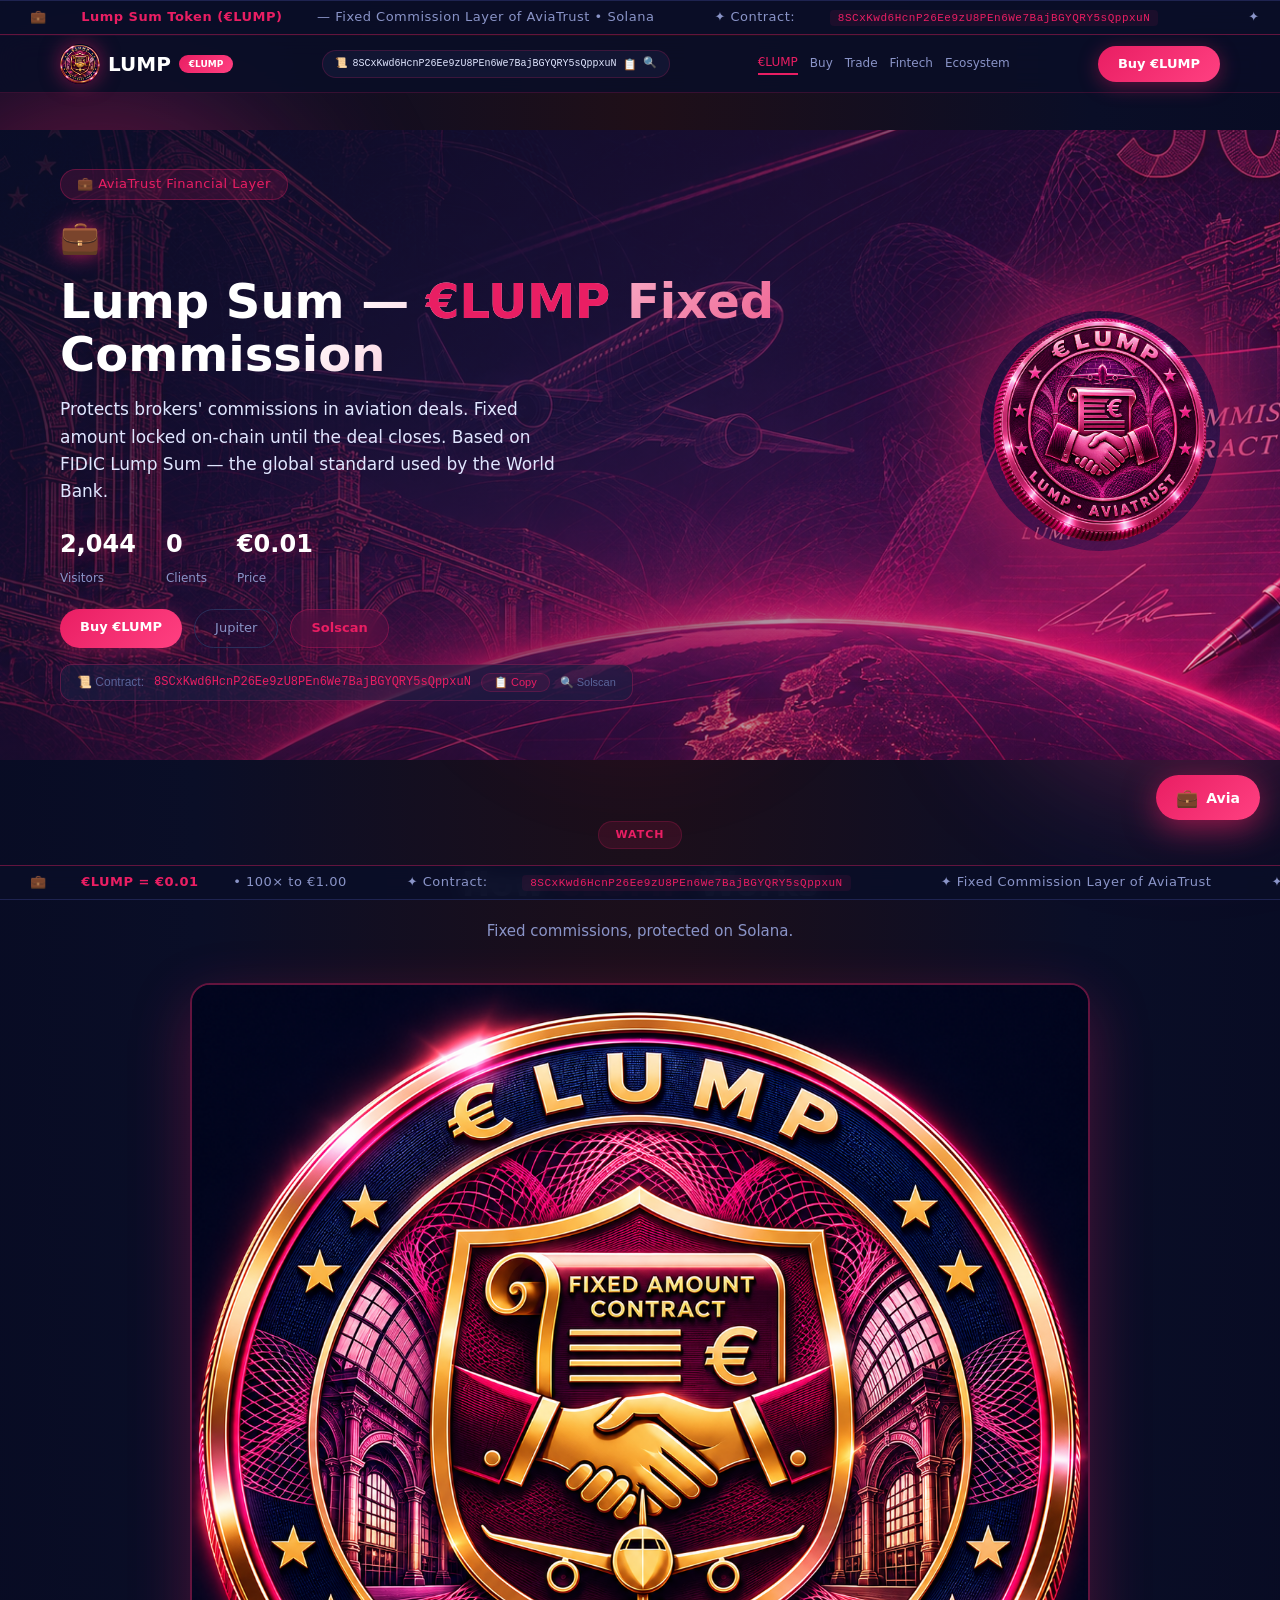
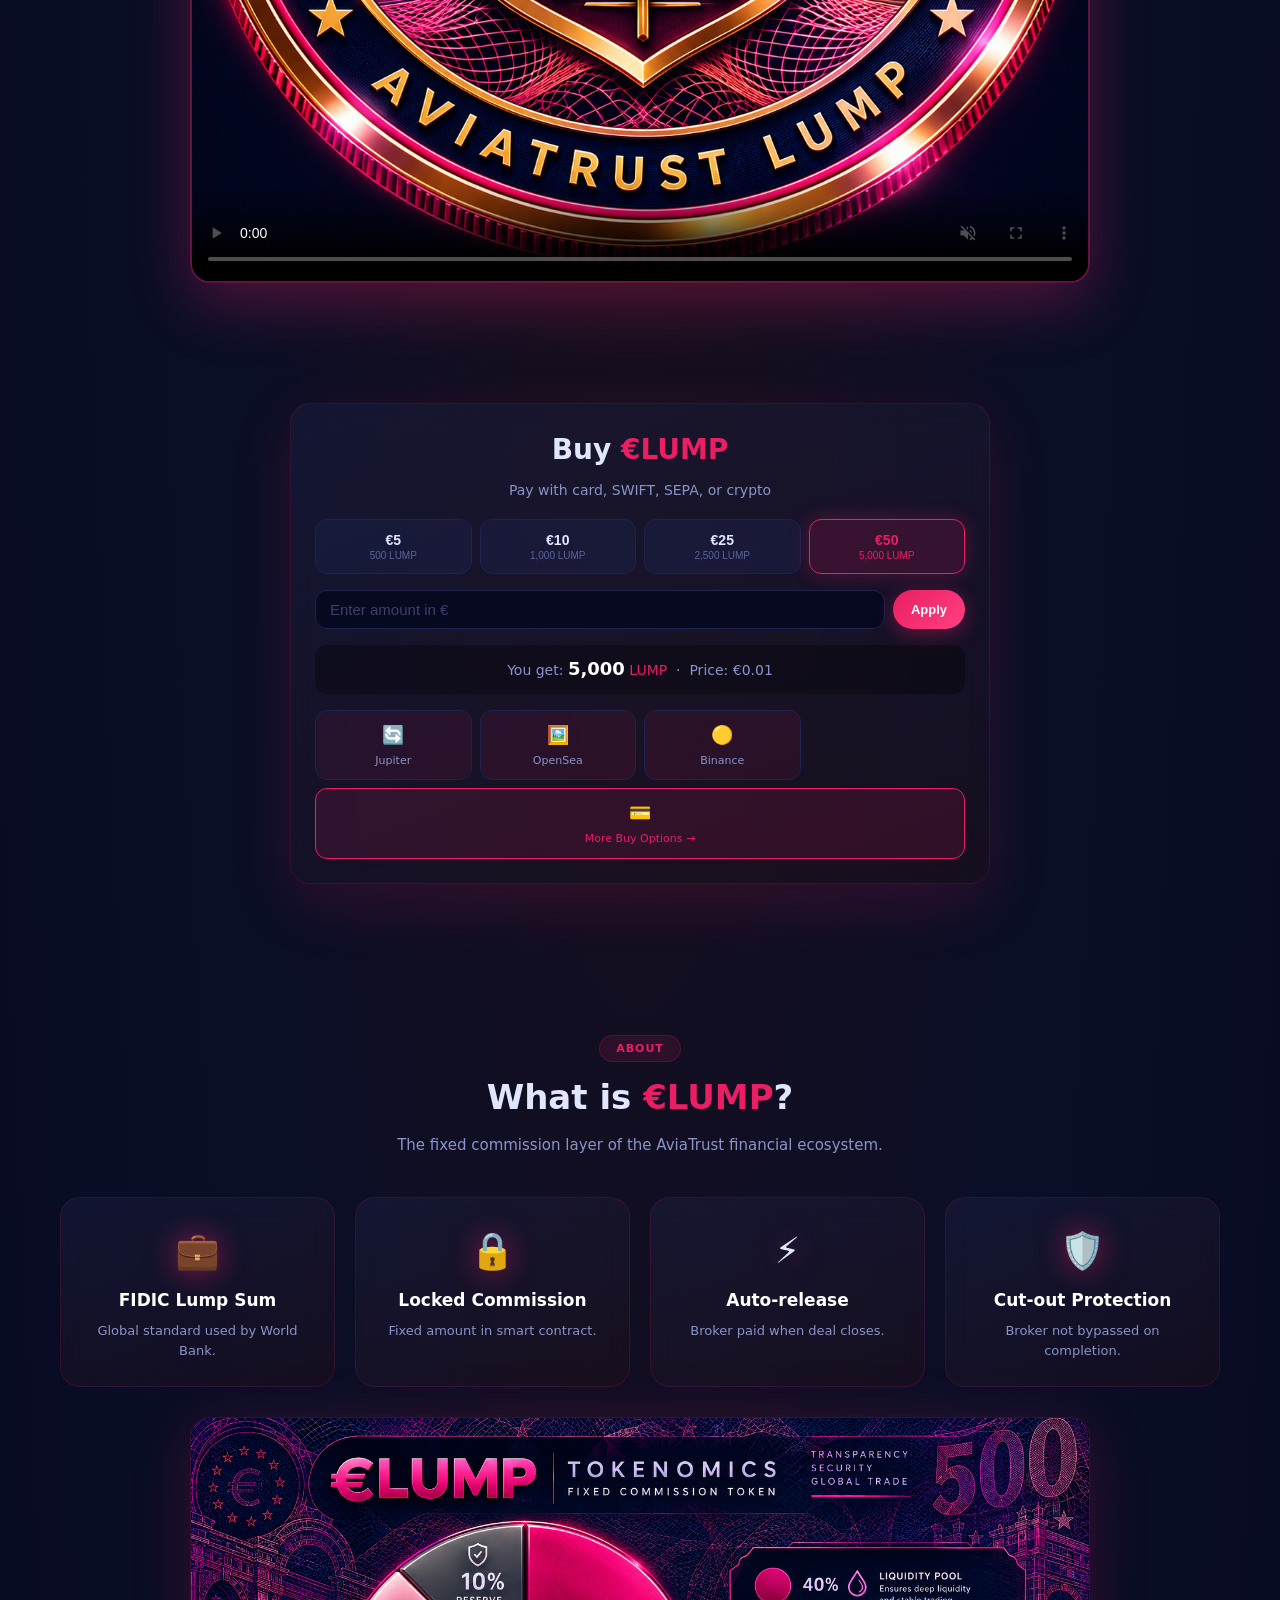
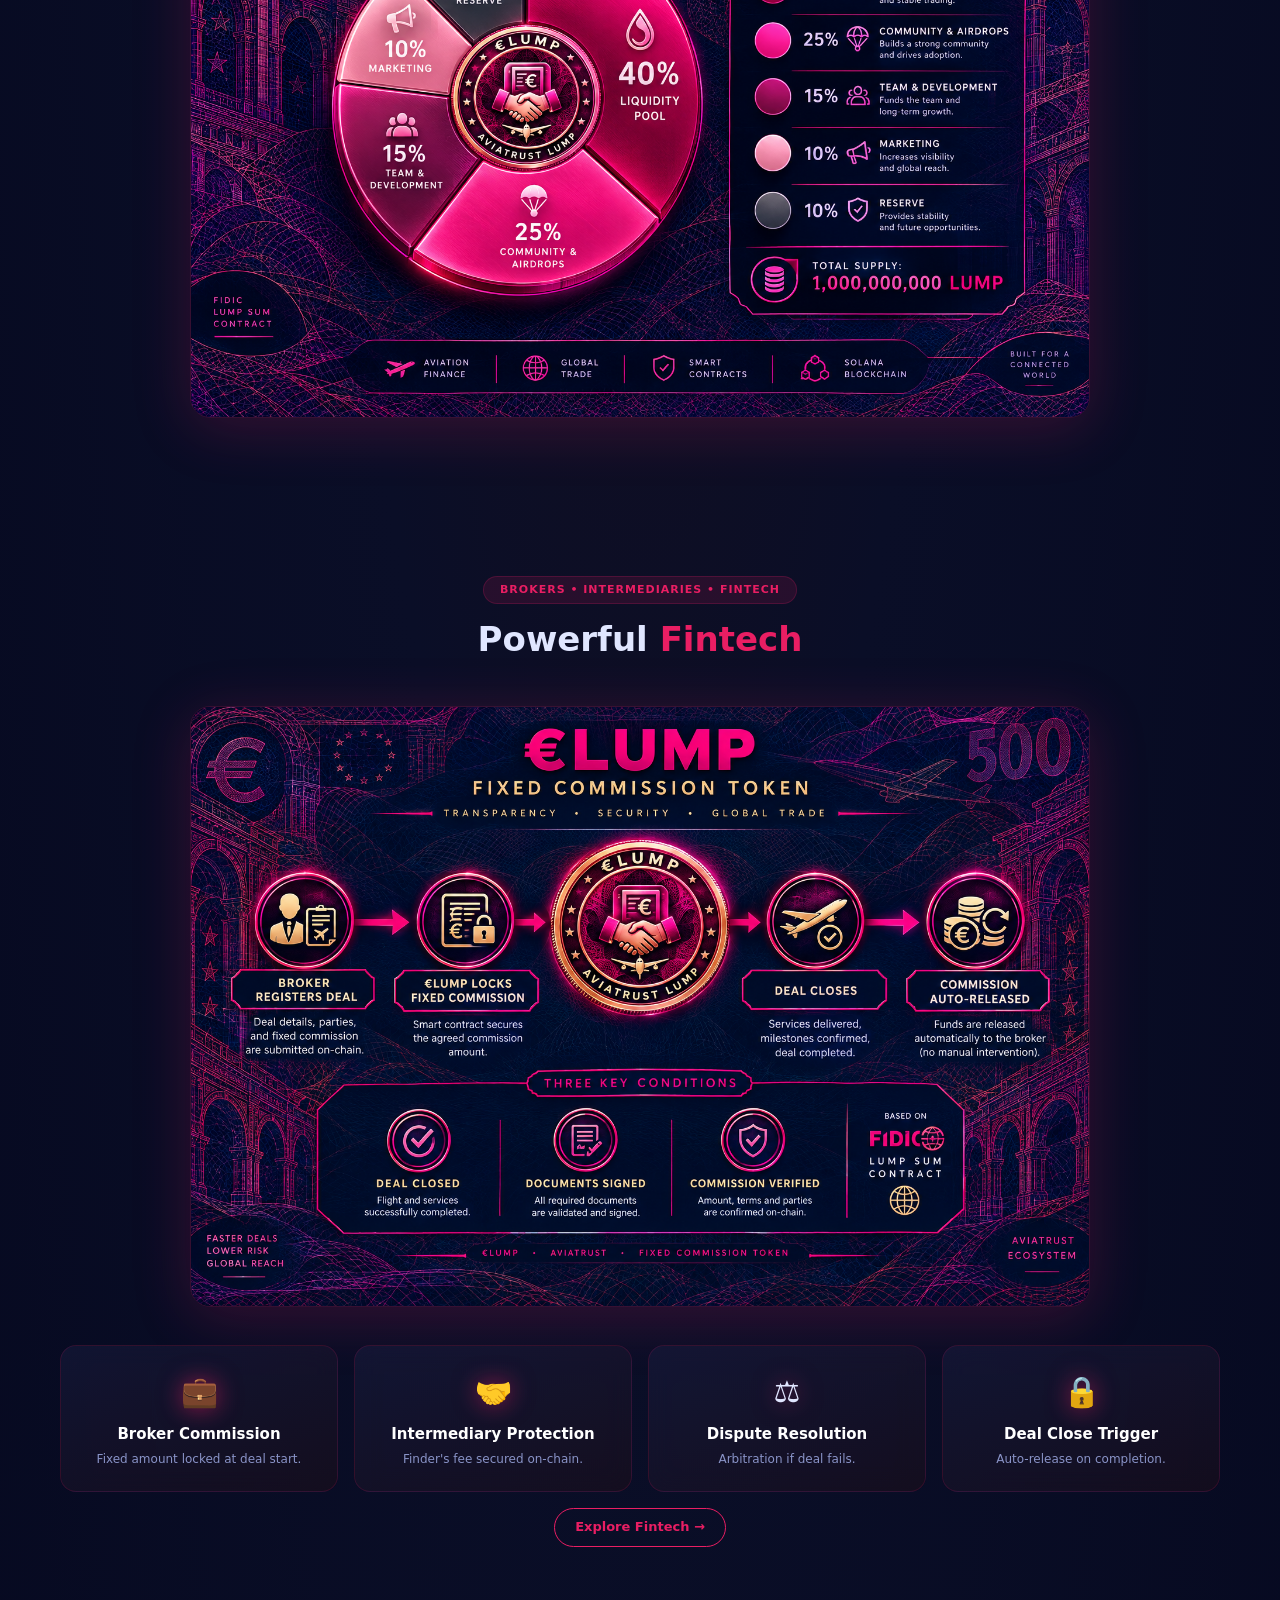
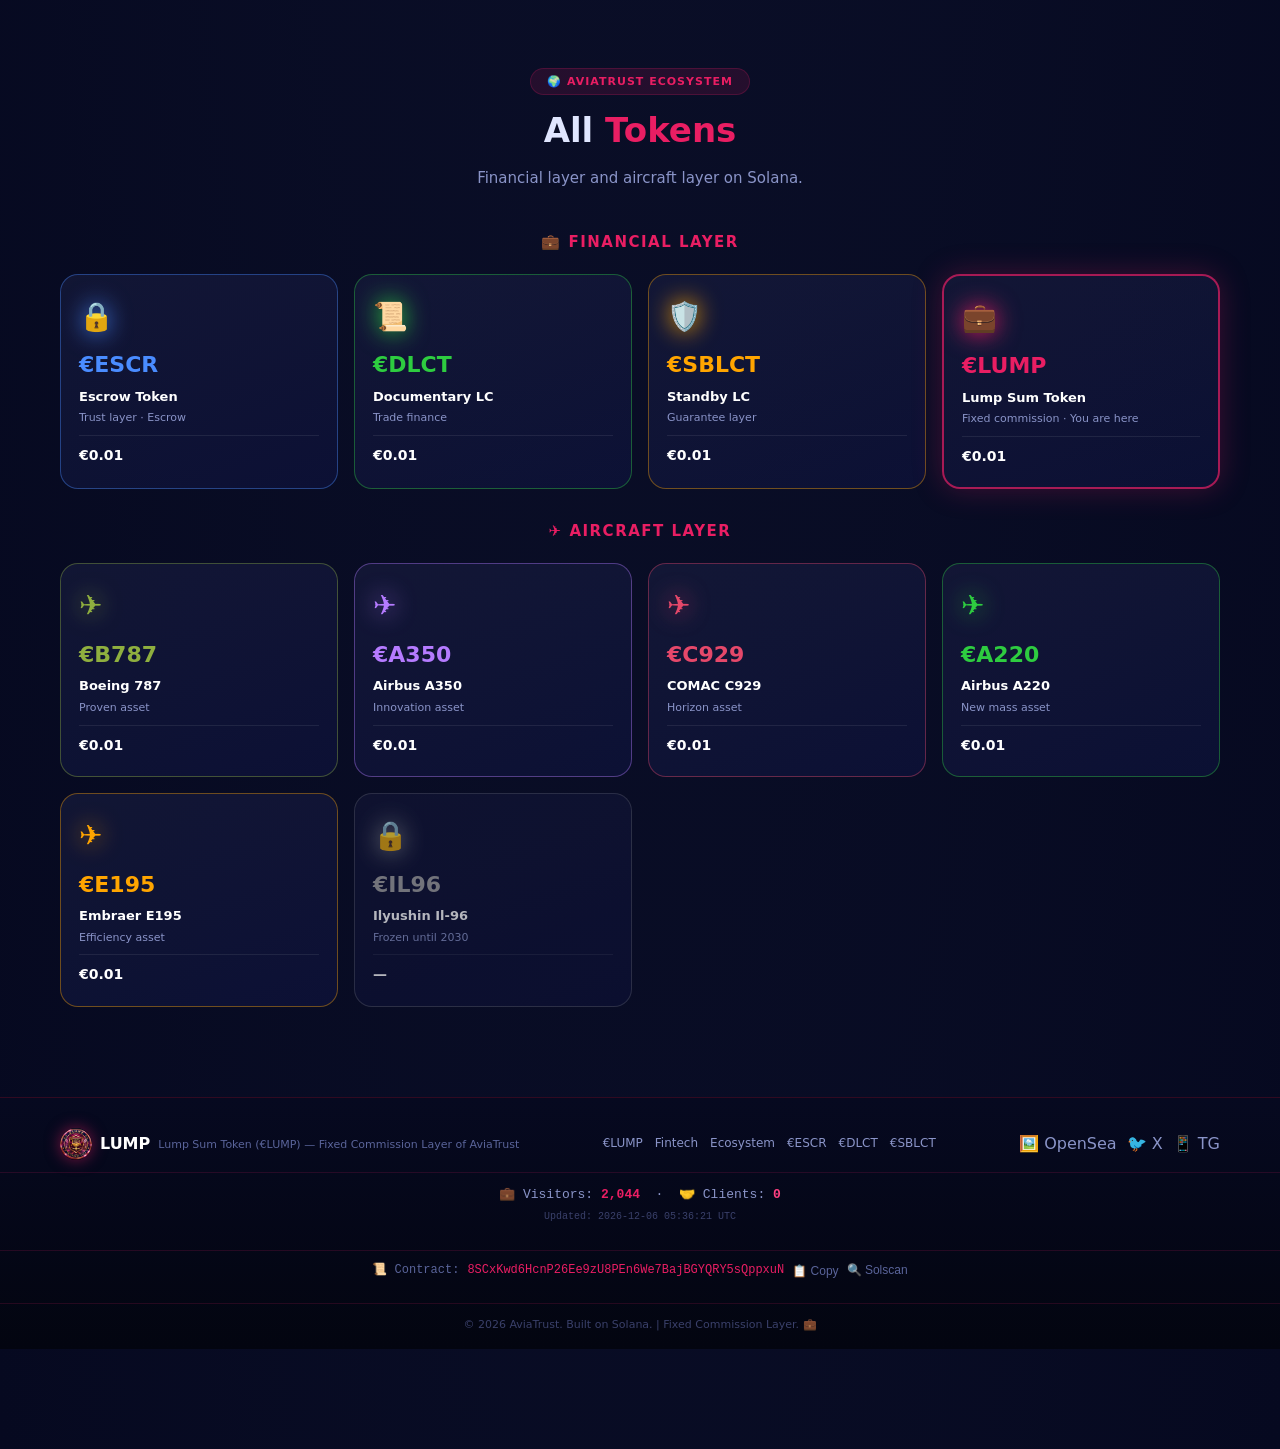
==== commit 1e0029b7: "Update index.html" ====
--- a/index.html
+++ b/index.html
@@ -135,6 +135,104 @@
 
 .image-block { max-width: 900px; margin: 30px auto; text-align: center; }
 .image-block img { max-width: 100%; border-radius: 20px; border: 1px solid rgba(233,30,99,0.2); box-shadow: 0 10px 60px rgba(233,30,99,0.2); }
+
+/* ===== ECOSYSTEM TOKENS ===== */
+.token-block-title {
+  text-align: center;
+  font-size: 15px;
+  font-weight: 700;
+  color: #E91E63;
+  text-transform: uppercase;
+  letter-spacing: 1.5px;
+  margin: 30px 0 20px;
+}
+
+.token-grid {
+  display: grid;
+  grid-template-columns: repeat(auto-fit, minmax(220px, 1fr));
+  gap: 16px;
+  margin-bottom: 30px;
+}
+
+.token-tile {
+  display: block;
+  padding: 20px 18px;
+  border-radius: 18px;
+  text-decoration: none;
+  color: #E0E6FF;
+  background: linear-gradient(160deg, rgba(26, 30, 65, 0.6) 0%, rgba(15, 20, 64, 0.6) 100%);
+  border: 1px solid rgba(255, 255, 255, 0.08);
+  transition: 0.3s;
+  position: relative;
+  overflow: hidden;
+}
+.token-tile:hover {
+  transform: translateY(-4px);
+  box-shadow: 0 20px 40px rgba(0, 0, 0, 0.4);
+}
+
+.token-tile-icon {
+  font-size: 28px;
+  margin-bottom: 8px;
+  filter: drop-shadow(0 0 12px currentColor);
+}
+.token-tile-symbol {
+  font-size: 22px;
+  font-weight: 800;
+  margin-bottom: 4px;
+}
+.token-tile-name {
+  font-size: 13px;
+  color: #fff;
+  font-weight: 600;
+  margin-bottom: 2px;
+}
+.token-tile-desc {
+  font-size: 11px;
+  color: #8A94C8;
+  margin-bottom: 8px;
+}
+.token-tile-price {
+  font-size: 14px;
+  font-weight: 700;
+  color: #fff;
+  padding-top: 8px;
+  border-top: 1px solid rgba(255, 255, 255, 0.08);
+}
+
+.token-escr  { border-color: rgba(74,140,255,0.4); color: #4A8CFF; }
+.token-escr:hover  { border-color: #4A8CFF; box-shadow: 0 20px 40px rgba(74,140,255,0.25); }
+
+.token-dlct  { border-color: rgba(46,204,64,0.4); color: #2ECC40; }
+.token-dlct:hover  { border-color: #2ECC40; box-shadow: 0 20px 40px rgba(46,204,64,0.25); }
+
+.token-sblct { border-color: rgba(255,165,0,0.4); color: #FFA500; }
+.token-sblct:hover { border-color: #FFA500; box-shadow: 0 20px 40px rgba(255,165,0,0.25); }
+
+.token-lump  { border-color: rgba(233,30,99,0.7); color: #E91E63; box-shadow: 0 0 30px rgba(233,30,99,0.25); }
+.token-lump:hover  { border-color: #E91E63; box-shadow: 0 20px 40px rgba(233,30,99,0.35); }
+
+.token-b787  { border-color: rgba(143,175,63,0.4); color: #8FAF3F; }
+.token-b787:hover  { border-color: #8FAF3F; box-shadow: 0 20px 40px rgba(143,175,63,0.25); }
+
+.token-a350  { border-color: rgba(181,123,255,0.4); color: #B57BFF; }
+.token-a350:hover  { border-color: #B57BFF; box-shadow: 0 20px 40px rgba(181,123,255,0.25); }
+
+.token-c929  { border-color: rgba(229,72,106,0.4); color: #E5486A; }
+.token-c929:hover  { border-color: #E5486A; box-shadow: 0 20px 40px rgba(229,72,106,0.25); }
+
+.token-a220  { border-color: rgba(46,204,64,0.4); color: #2ECC40; }
+.token-a220:hover  { border-color: #2ECC40; box-shadow: 0 20px 40px rgba(46,204,64,0.25); }
+
+.token-e195  { border-color: rgba(255,165,0,0.4); color: #FFA500; }
+.token-e195:hover  { border-color: #FFA500; box-shadow: 0 20px 40px rgba(255,165,0,0.25); }
+
+.token-il96  { border-color: rgba(160,160,160,0.3); color: #A0A0A0; opacity: 0.7; }
+.token-il96:hover  { border-color: #A0A0A0; opacity: 1; }
+
+.token-tile-active {
+  border-width: 2px;
+}
 
 footer { background: linear-gradient(180deg, #060920 0%, #030510 100%); padding: 30px 0 16px; position: relative; z-index: 1; border-top: 1px solid rgba(233,30,99,0.2); margin-bottom: 40px; }
 .footer-inner { display: flex; justify-content: space-between; align-items: center; flex-wrap: wrap; gap: 12px; }
@@ -356,6 +454,107 @@
   </div>
 </section>
 
+<!-- ===== ECOSYSTEM TOKENS ===== -->
+<section id="tokens">
+  <div class="container">
+    <div class="section-header">
+      <span class="section-tag">🌍 AviaTrust Ecosystem</span>
+      <h2>All <span class="highlight">Tokens</span></h2>
+      <p>Financial layer and aircraft layer on Solana.</p>
+    </div>
+
+    <div class="token-block-title">💼 Financial Layer</div>
+    <div class="token-grid">
+
+      <a href="https://aviabank.github.io/escr/" target="_blank" class="token-tile token-escr">
+        <div class="token-tile-icon">🔒</div>
+        <div class="token-tile-symbol">€ESCR</div>
+        <div class="token-tile-name">Escrow Token</div>
+        <div class="token-tile-desc">Trust layer · Escrow</div>
+        <div class="token-tile-price">€0.01</div>
+      </a>
+
+      <a href="https://aviabank.github.io/dlct/" target="_blank" class="token-tile token-dlct">
+        <div class="token-tile-icon">📜</div>
+        <div class="token-tile-symbol">€DLCT</div>
+        <div class="token-tile-name">Documentary LC</div>
+        <div class="token-tile-desc">Trade finance</div>
+        <div class="token-tile-price">€0.01</div>
+      </a>
+
+      <a href="https://aviabank.github.io/sblct/" target="_blank" class="token-tile token-sblct">
+        <div class="token-tile-icon">🛡️</div>
+        <div class="token-tile-symbol">€SBLCT</div>
+        <div class="token-tile-name">Standby LC</div>
+        <div class="token-tile-desc">Guarantee layer</div>
+        <div class="token-tile-price">€0.01</div>
+      </a>
+
+      <a href="index.html" class="token-tile token-lump token-tile-active">
+        <div class="token-tile-icon">💼</div>
+        <div class="token-tile-symbol">€LUMP</div>
+        <div class="token-tile-name">Lump Sum Token</div>
+        <div class="token-tile-desc">Fixed commission · You are here</div>
+        <div class="token-tile-price">€0.01</div>
+      </a>
+
+    </div>
+
+    <div class="token-block-title">✈️ Aircraft Layer</div>
+    <div class="token-grid">
+
+      <a href="https://aviabank.github.io/b787/" target="_blank" class="token-tile token-b787">
+        <div class="token-tile-icon">✈️</div>
+        <div class="token-tile-symbol">€B787</div>
+        <div class="token-tile-name">Boeing 787</div>
+        <div class="token-tile-desc">Proven asset</div>
+        <div class="token-tile-price">€0.01</div>
+      </a>
+
+      <a href="https://aviabank.github.io/a350/" target="_blank" class="token-tile token-a350">
+        <div class="token-tile-icon">✈️</div>
+        <div class="token-tile-symbol">€A350</div>
+        <div class="token-tile-name">Airbus A350</div>
+        <div class="token-tile-desc">Innovation asset</div>
+        <div class="token-tile-price">€0.01</div>
+      </a>
+
+      <a href="https://aviabank.github.io/c929/" target="_blank" class="token-tile token-c929">
+        <div class="token-tile-icon">✈️</div>
+        <div class="token-tile-symbol">€C929</div>
+        <div class="token-tile-name">COMAC C929</div>
+        <div class="token-tile-desc">Horizon asset</div>
+        <div class="token-tile-price">€0.01</div>
+      </a>
+
+      <a href="https://aviabank.github.io/a220/" target="_blank" class="token-tile token-a220">
+        <div class="token-tile-icon">✈️</div>
+        <div class="token-tile-symbol">€A220</div>
+        <div class="token-tile-name">Airbus A220</div>
+        <div class="token-tile-desc">New mass asset</div>
+        <div class="token-tile-price">€0.01</div>
+      </a>
+
+      <a href="https://aviabank.github.io/e195/" target="_blank" class="token-tile token-e195">
+        <div class="token-tile-icon">✈️</div>
+        <div class="token-tile-symbol">€E195</div>
+        <div class="token-tile-name">Embraer E195</div>
+        <div class="token-tile-desc">Efficiency asset</div>
+        <div class="token-tile-price">€0.01</div>
+      </a>
+
+      <a href="https://aviabank.github.io/il96/" target="_blank" class="token-tile token-il96">
+        <div class="token-tile-icon">🔒</div>
+        <div class="token-tile-symbol">€IL96</div>
+        <div class="token-tile-name">Ilyushin Il-96</div>
+        <div class="token-tile-desc">Frozen until 2030</div>
+        <div class="token-tile-price">—</div>
+      </a>
+
+    </div>
+  </div>
+</section>
+
 <div class="ticker ticker-bottom">
   <div class="ticker-track">
     <span>💼 <span class="highlight-ticker">€LUMP = €0.01</span> • 100× to €1.00</span>
@@ -384,6 +583,9 @@
       <a href="index.html">€LUMP</a>
       <a href="fintech1.html">Fintech</a>
       <a href="ecosystem.html">Ecosystem</a>
+      <a href="https://aviabank.github.io/escr/" target="_blank">€ESCR</a>
+      <a href="https://aviabank.github.io/dlct/" target="_blank">€DLCT</a>
+      <a href="https://aviabank.github.io/sblct/" target="_blank">€SBLCT</a>
     </div>
     <div class="footer-social">
       <a href="https://opensea.io/token/solana/8SCxKwd6HcnP26Ee9zU8PEn6We7BajBGYQRY5sQppxuN" target="_blank">🖼️ OpenSea</a>
--- a/ai-agent.css
+++ b/ai-agent.css
@@ -0,0 +1,69 @@
+/* Avia — AI Agent styles for €LUMP */
+.avia-btn {
+  position: fixed; right: 20px; bottom: 80px; z-index: 9998;
+  background: linear-gradient(135deg, #E91E63 0%, #FF4081 100%);
+  color: #fff; border: none; border-radius: 50px;
+  padding: 12px 20px; font-weight: 700; font-size: 14px; cursor: pointer;
+  display: flex; align-items: center; gap: 8px;
+  box-shadow: 0 8px 32px rgba(233,30,99,0.6); transition: 0.3s;
+  font-family: 'Segoe UI', system-ui, sans-serif;
+}
+.avia-btn:hover { transform: translateY(-3px); box-shadow: 0 12px 40px rgba(233,30,99,0.9); }
+.avia-btn-hidden { opacity: 0; pointer-events: none; transform: scale(0.8); }
+.avia-btn-icon { font-size: 18px; }
+
+.avia-window {
+  position: fixed; right: 20px; bottom: 80px;
+  width: 400px; max-width: calc(100vw - 40px);
+  height: 600px; max-height: calc(100vh - 120px);
+  background: linear-gradient(160deg, #0A0E27 0%, #1F0F18 100%);
+  border: 1px solid rgba(233,30,99,0.4); border-radius: 20px;
+  z-index: 9999; display: flex; flex-direction: column; overflow: hidden;
+  opacity: 0; transform: translateY(20px) scale(0.95); pointer-events: none;
+  transition: 0.3s; box-shadow: 0 20px 60px rgba(0,0,0,0.8), 0 0 40px rgba(233,30,99,0.3);
+  font-family: 'Segoe UI', system-ui, sans-serif;
+}
+.avia-window.avia-open { opacity: 1; transform: translateY(0) scale(1); pointer-events: auto; }
+
+.avia-header {
+  display: flex; align-items: center; justify-content: space-between;
+  padding: 14px 16px; background: rgba(31,15,24,0.8); border-bottom: 1px solid rgba(233,30,99,0.3);
+}
+.avia-header-left { display: flex; align-items: center; gap: 10px; }
+.avia-avatar { width: 36px; height: 36px; border-radius: 50%; border: 2px solid #E91E63; object-fit: cover; }
+.avia-name { font-size: 15px; font-weight: 700; color: #fff; }
+.avia-status { font-size: 11px; color: #8A94C8; }
+.avia-close { background: transparent; border: none; color: #8A94C8; font-size: 26px; cursor: pointer; line-height: 1; padding: 0 6px; }
+.avia-close:hover { color: #E91E63; }
+
+.avia-messages { flex: 1; overflow-y: auto; padding: 16px; display: flex; flex-direction: column; gap: 10px; }
+.avia-messages::-webkit-scrollbar { width: 6px; }
+.avia-messages::-webkit-scrollbar-thumb { background: rgba(233,30,99,0.3); border-radius: 3px; }
+
+.avia-msg { display: flex; max-width: 92%; }
+.avia-msg-user { align-self: flex-end; justify-content: flex-end; }
+.avia-msg-agent { align-self: flex-start; }
+
+.avia-bubble { padding: 10px 14px; border-radius: 14px; font-size: 13px; line-height: 1.55; word-wrap: break-word; }
+.avia-msg-user .avia-bubble { background: linear-gradient(135deg, #E91E63 0%, #FF4081 100%); color: #fff; border-bottom-right-radius: 4px; font-weight: 500; }
+.avia-msg-agent .avia-bubble { background: rgba(31,15,24,0.9); color: #E0E6FF; border: 1px solid rgba(233,30,99,0.2); border-bottom-left-radius: 4px; }
+.avia-msg-agent .avia-bubble strong { color: #E91E63; }
+.avia-msg-agent .avia-bubble code { background: rgba(233,30,99,0.1); color: #FF4081; padding: 1px 6px; border-radius: 4px; font-family: 'Courier New', monospace; font-size: 11px; word-break: break-all; }
+.avia-msg-agent .avia-bubble a { color: #FF4081; text-decoration: none; word-break: break-all; }
+.avia-msg-agent .avia-bubble a:hover { text-decoration: underline; }
+
+.avia-suggestions { display: flex; flex-wrap: wrap; gap: 6px; padding: 10px 16px; border-top: 1px solid rgba(233,30,99,0.2); max-height: 160px; overflow-y: auto; }
+.avia-suggestion { background: rgba(233,30,99,0.08); border: 1px solid rgba(233,30,99,0.25); color: #E91E63; padding: 6px 10px; border-radius: 20px; font-size: 11px; cursor: pointer; transition: 0.2s; font-family: 'Segoe UI', system-ui, sans-serif; white-space: nowrap; }
+.avia-suggestion:hover { background: rgba(233,30,99,0.2); border-color: #E91E63; }
+
+.avia-external { display: flex; gap: 6px; padding: 10px 16px; border-top: 1px solid rgba(233,30,99,0.2); background: rgba(6,9,32,0.6); }
+.avia-external a { flex: 1; text-align: center; padding: 8px 6px; border-radius: 10px; background: rgba(233,30,99,0.08); border: 1px solid rgba(233,30,99,0.2); color: #E91E63; text-decoration: none; font-size: 11px; font-weight: 600; transition: 0.2s; }
+.avia-external a:hover { background: rgba(233,30,99,0.2); border-color: #E91E63; }
+
+.avia-footer { text-align: center; padding: 8px 12px; font-size: 10px; color: #3A406A; background: rgba(6,9,32,0.8); border-top: 1px solid rgba(233,30,99,0.2); }
+
+@media (max-width: 480px) {
+  .avia-window { right: 10px; bottom: 10px; width: calc(100vw - 20px); height: calc(100vh - 20px); max-height: calc(100vh - 20px); border-radius: 16px; }
+  .avia-btn { right: 12px; bottom: 72px; padding: 10px 16px; font-size: 13px; }
+  .avia-btn-label { display: none; }
+}
